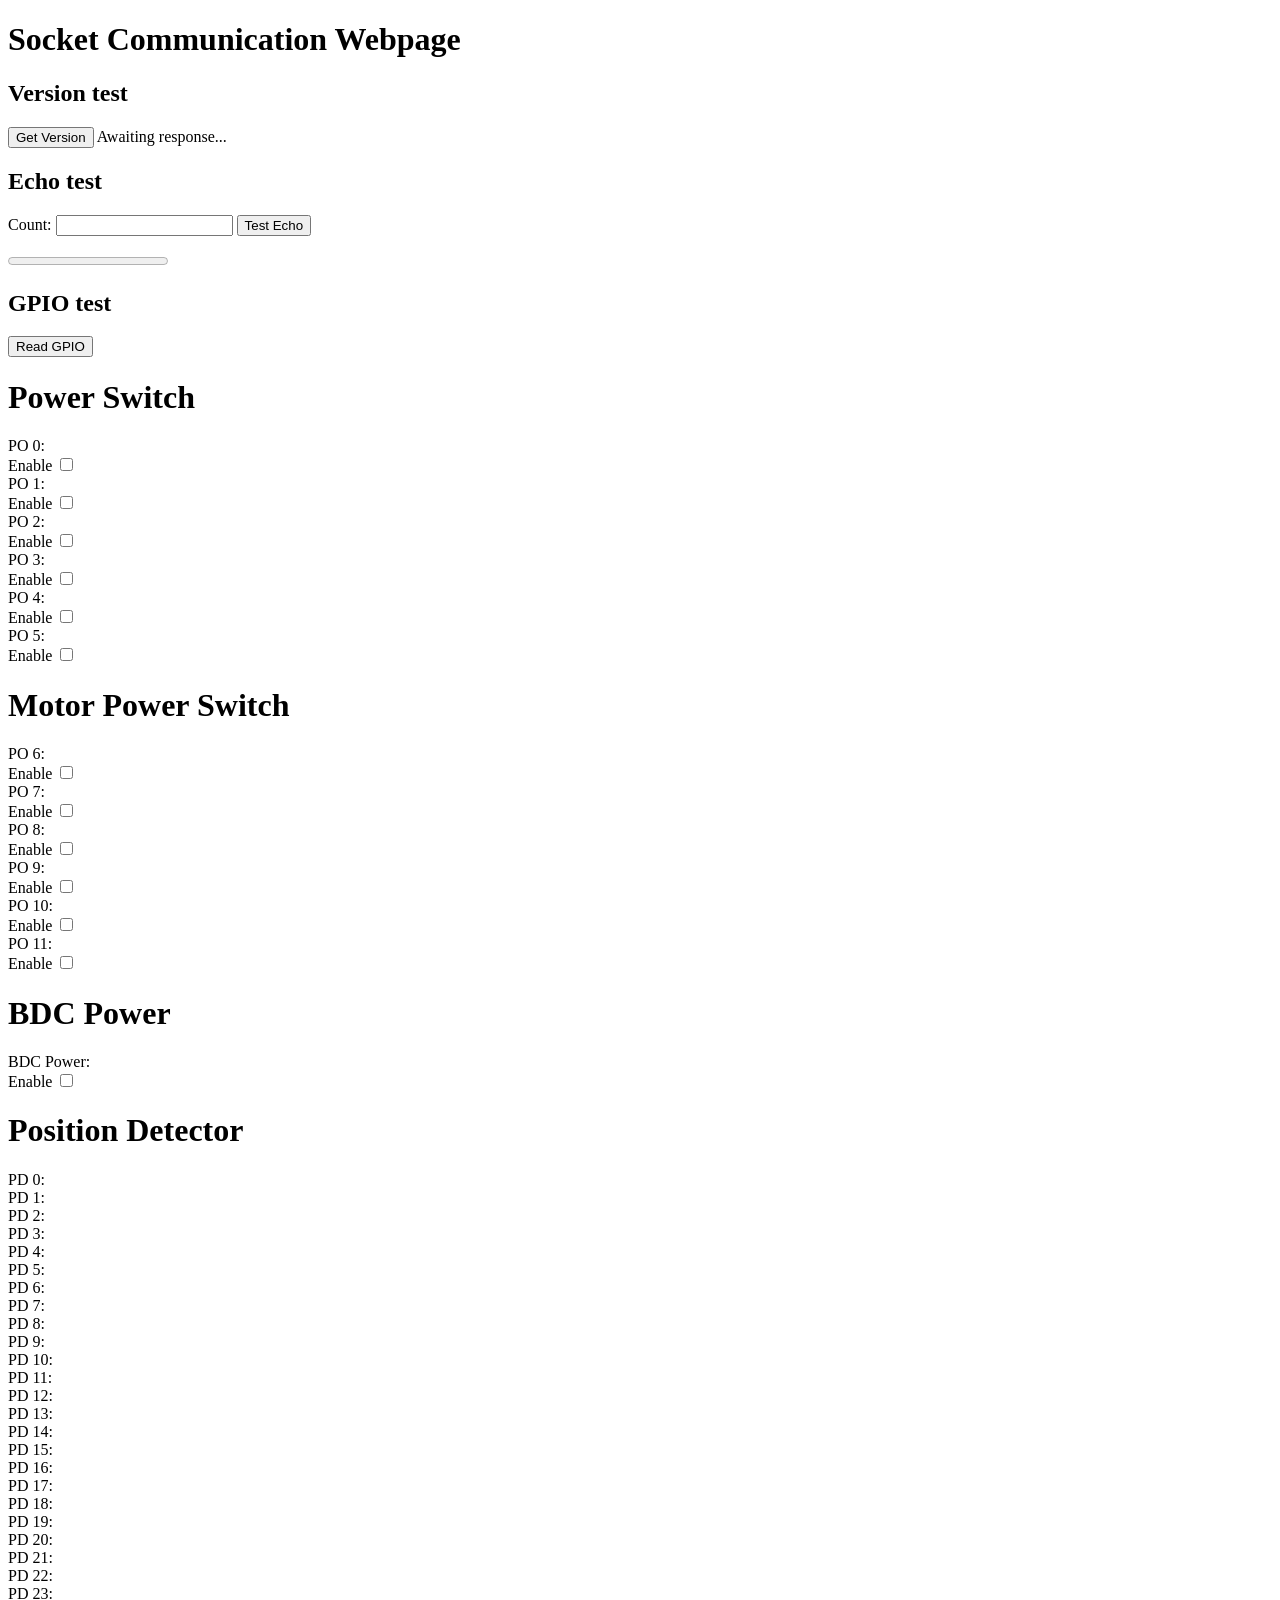
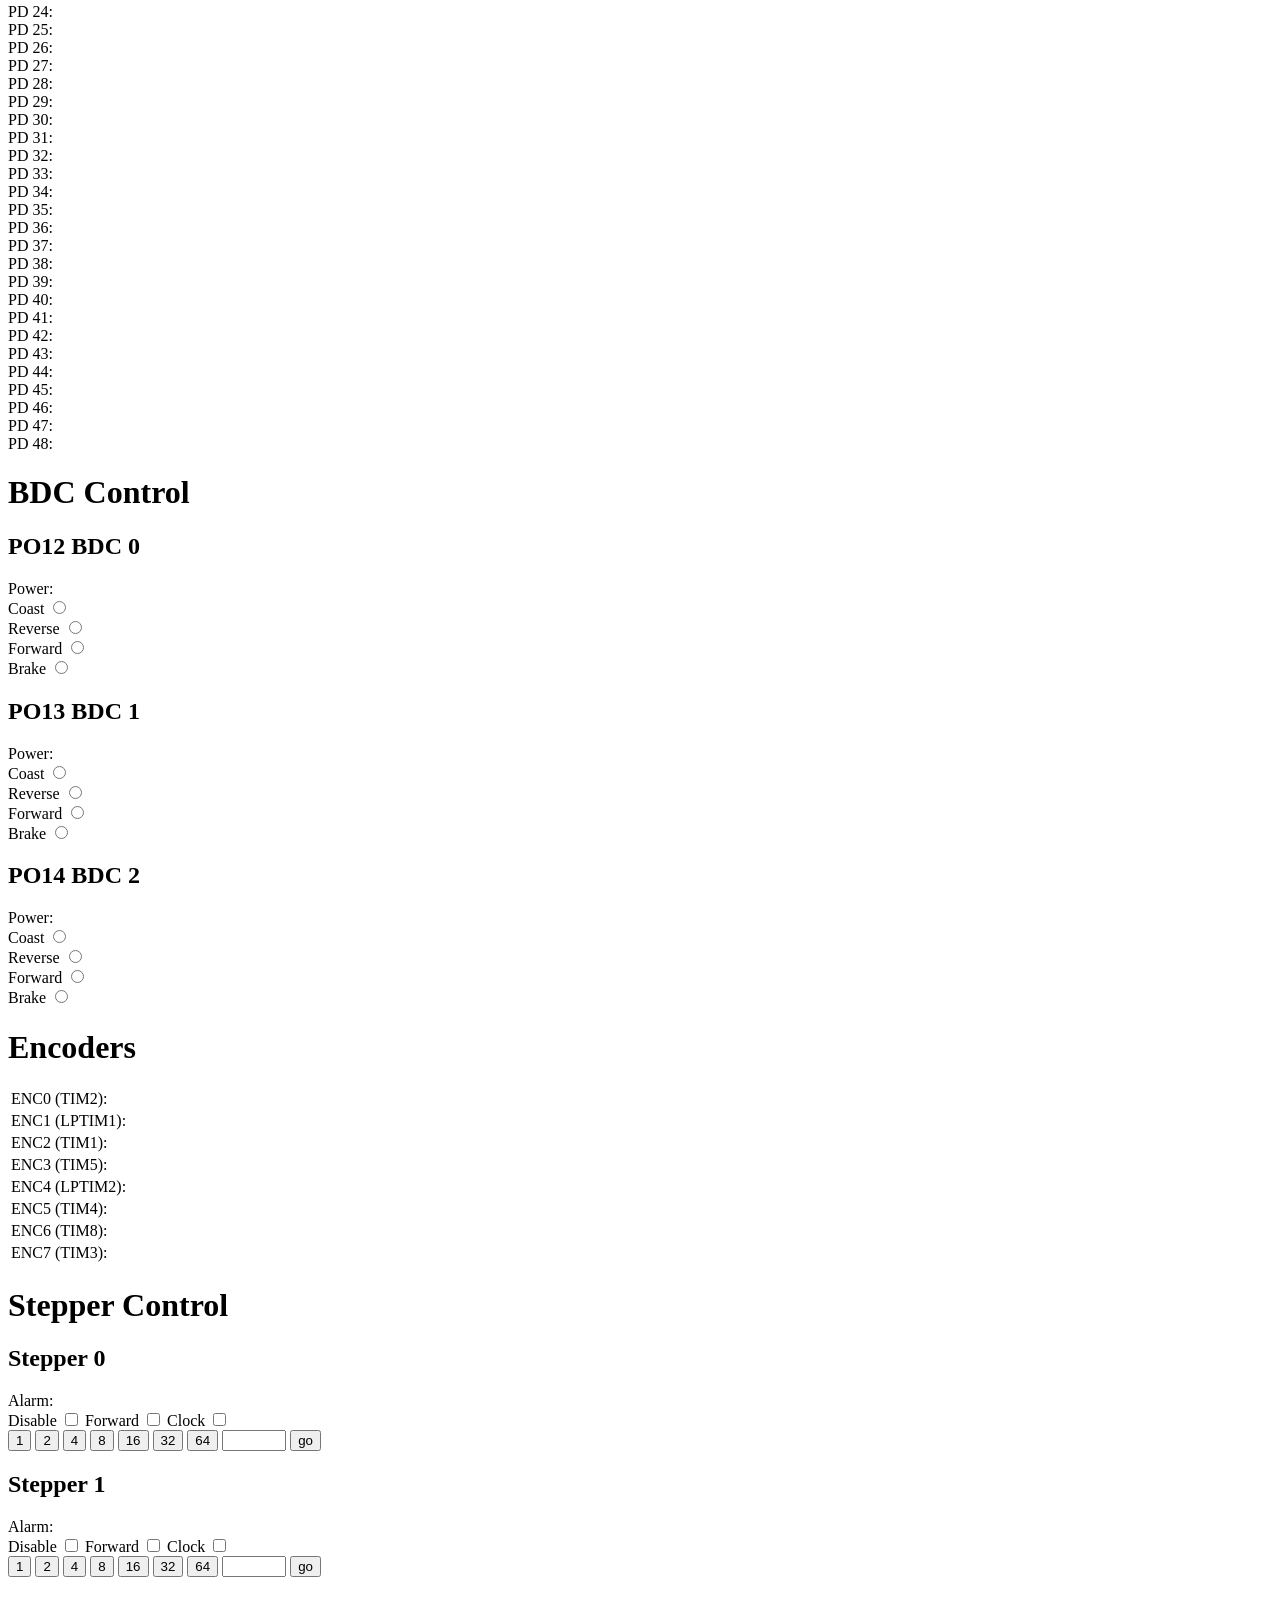
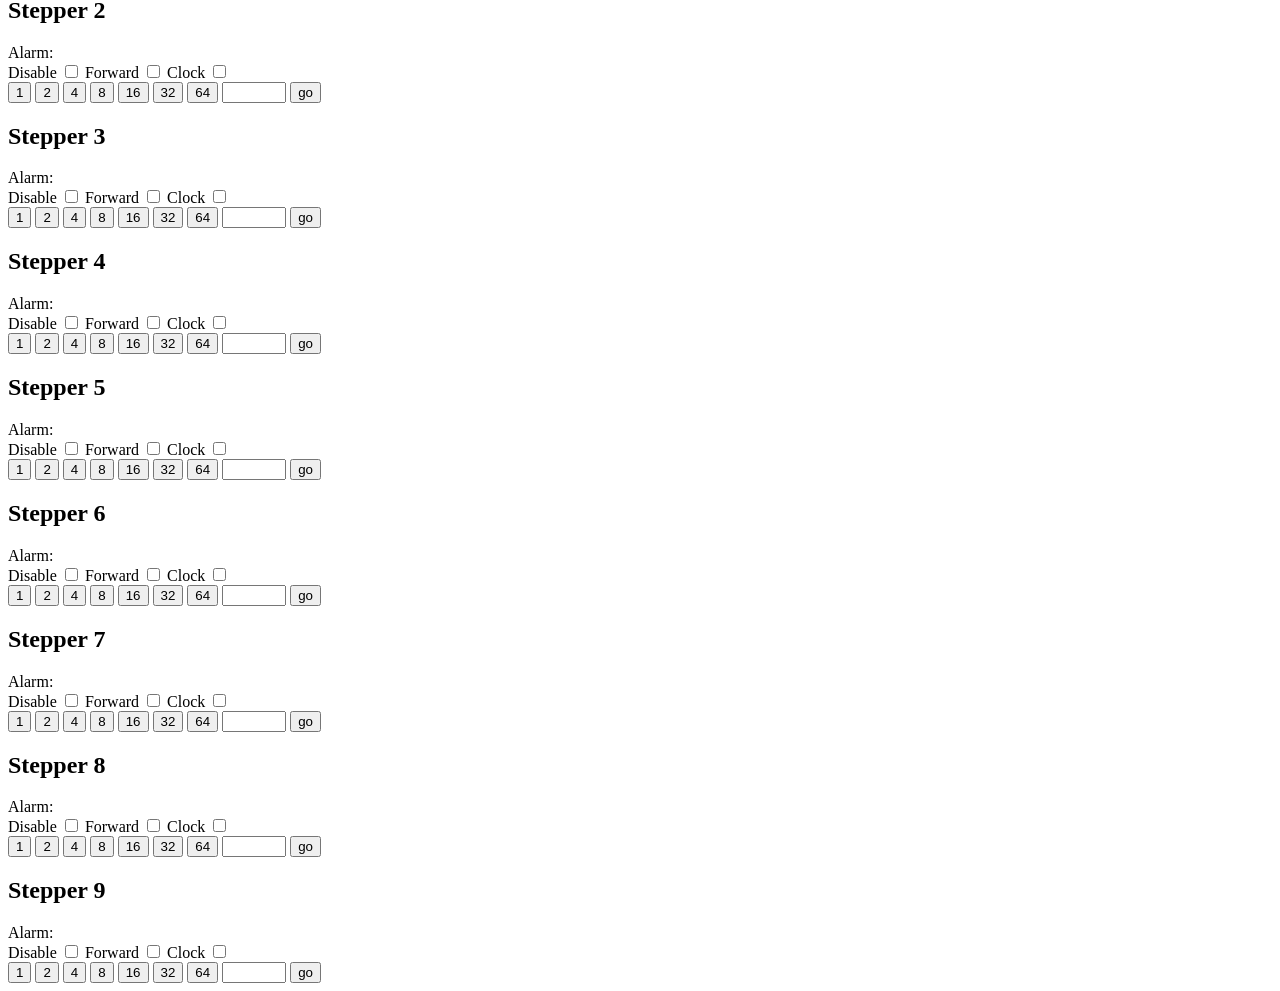
==== wwwroot/index.html @ 54d190e4 "webpage starts to work again" ====
<!DOCTYPE html>
<html lang="en">
<head>
    <meta charset="UTF-8">
    <meta name="viewport" content="width=device-width, initial-scale=1.0">
    <title>Socket Communication</title>
    <script src="/js/script.js" defer></script>
    <link rel="stylesheet" href="/css/vp.css">
</head>
<body>
    <h1>Socket Communication Webpage</h1>
    <div>
        <h2>Version test</h2>
        <button id = "id_getVersion">Get Version</button>
        <label id="id_versionResult">Awaiting response...</label>
    </div>
    <div>
        <h2>Echo test</h2>
        <p>
            Count: <input type="number" id="id_echoCount" min="1"> <button id="id_testEcho">Test Echo</button> 
        </p>
        <progress id="id_echoProgress" width="300px" height="25px" value="0" max="100"></progress>
    </div>
    <div>
        <h2>GPIO test</h2>
        <div>
            <button id="id_readGpio">Read GPIO</button>
            <div id="id_readGpioResult"></div>
        </div>
    </div>

    <div class="container">
        <div class="item">
            <h1>Power Switch</h1>
            <div>
                <label>PO 0: </label>
                <div class="unknown-dot" id="id_powerOutput_state_0"></div>
                <label for="id_powerOutput_set_0"> Enable </label>
                <input type="checkbox" id="id_powerOutput_set_0">
            </div>        
            <div>
                <label>PO 1: </label>
                <div class="unknown-dot" id="id_powerOutput_state_1"></div>
                <label for="id_powerOutput_set_1"> Enable </label>
                <input type="checkbox" id="id_powerOutput_set_1">
            </div>        
            <div>
                <label>PO 2: </label>
                <div class="unknown-dot" id="id_powerOutput_state_2"></div>
                <label for="id_powerOutput_set_2"> Enable </label>
                <input type="checkbox" id="id_powerOutput_set_2">
            </div>        
            <div>
                <label>PO 3: </label>
                <div class="unknown-dot" id="id_powerOutput_state_3"></div>
                <label for="id_powerOutput_set_3"> Enable </label>
                <input type="checkbox" id="id_powerOutput_set_3">
            </div>        
            <div>
                <label>PO 4: </label>
                <div class="unknown-dot" id="id_powerOutput_state_4"></div>
                <label for="id_powerOutput_set_4"> Enable </label>
                <input type="checkbox" id="id_powerOutput_set_4">
            </div>        
            <div>
                <label>PO 5: </label>
                <div class="unknown-dot" id="id_powerOutput_state_5"></div>
                <label for="id_powerOutput_set_5"> Enable </label>
                <input type="checkbox" id="id_powerOutput_set_5">
            </div>
        </div>
        <div class="item">
            <h1>Motor Power Switch</h1>
            <div>
                <label>PO 6: </label>
                <div class="unknown-dot" id="id_powerOutput_state_6"></div>
                <label for="id_powerOutput_set_6"> Enable </label>
                <input type="checkbox" id="id_powerOutput_set_6">
            </div>
            <div>
                <label>PO 7: </label>
                <div class="unknown-dot" id="id_powerOutput_state_7"></div>
                <label for="id_powerOutput_set_7"> Enable </label>
                <input type="checkbox" id="id_powerOutput_set_7">
            </div>
            <div>
                <label>PO 8: </label>
                <div class="unknown-dot" id="id_powerOutput_state_8"></div>
                <label for="id_powerOutput_set_8"> Enable </label>
                <input type="checkbox" id="id_powerOutput_set_8">
            </div>
            <div>
                <label>PO 9: </label>
                <div class="unknown-dot" id="id_powerOutput_state_9"></div>
                <label for="id_powerOutput_set_9"> Enable </label>
                <input type="checkbox" id="id_powerOutput_set_9">
            </div>
            <div>
                <label>PO 10: </label>
                <div class="unknown-dot" id="id_powerOutput_state_10"></div>
                <label for="id_powerOutput_set_10"> Enable </label>
                <input type="checkbox" id="id_powerOutput_set_10">
            </div>
            <div>
                <label>PO 11: </label>
                <div class="unknown-dot" id="id_powerOutput_state_11"></div>
                <label for="id_powerOutput_set_11"> Enable </label>
                <input type="checkbox" id="id_powerOutput_set_11">
            </div>
        </div>
        <div class="item">
            <h1>BDC Power</h1>
            <div>
                <label>BDC Power: </label>
                <div class="unknown-dot" id="id_bdcPowerMain_state"></div>
                <label for="id_bdcPowerMain_set"> Enable </label>
                <input type="checkbox" id="id_bdcPowerMain_set">
            </div>
        </div>
    </div>

    <div>
        <h1>Position Detector</h1>
        <div class="container">
            <div class="item">
                <div>
                    <label>PD 0: </label>
                    <div class="unknown-dot" id="id_positionDetector_0"></div>
                </div>
                <div>
                    <label>PD 1: </label>
                    <div class="unknown-dot" id="id_positionDetector_1"></div>
                </div>
                <div>
                    <label>PD 2: </label>
                    <div class="unknown-dot" id="id_positionDetector_2"></div>
                </div>
                <div>
                    <label>PD 3: </label>
                    <div class="unknown-dot" id="id_positionDetector_3"></div>
                </div>
                <div>
                    <label>PD 4: </label>
                    <div class="unknown-dot" id="id_positionDetector_4"></div>
                </div>
                <div>
                    <label>PD 5: </label>
                    <div class="unknown-dot" id="id_positionDetector_5"></div>
                </div>
                <div>
                    <label>PD 6: </label>
                    <div class="unknown-dot" id="id_positionDetector_6"></div>
                </div>
                <div>
                    <label>PD 7: </label>
                    <div class="unknown-dot" id="id_positionDetector_7"></div>
                </div>
                <div>
                    <label>PD 8: </label>
                    <div class="unknown-dot" id="id_positionDetector_8"></div>
                </div>
                <div>
                    <label>PD 9: </label>
                    <div class="unknown-dot" id="id_positionDetector_9"></div>
                </div>
            </div>
            <div class="item">
                <div>
                    <label>PD 10: </label>
                    <div class="unknown-dot" id="id_positionDetector_10"></div>
                </div>
                <div>
                    <label>PD 11: </label>
                    <div class="unknown-dot" id="id_positionDetector_11"></div>
                </div>
                <div>
                    <label>PD 12: </label>
                    <div class="unknown-dot" id="id_positionDetector_12"></div>
                </div>
                <div>
                    <label>PD 13: </label>
                    <div class="unknown-dot" id="id_positionDetector_13"></div>
                </div>
                <div>
                    <label>PD 14: </label>
                    <div class="unknown-dot" id="id_positionDetector_14"></div>
                </div>
                <div>
                    <label>PD 15: </label>
                    <div class="unknown-dot" id="id_positionDetector_15"></div>
                </div>
                <div>
                    <label>PD 16: </label>
                    <div class="unknown-dot" id="id_positionDetector_16"></div>
                </div>
                <div>
                    <label>PD 17: </label>
                    <div class="unknown-dot" id="id_positionDetector_17"></div>
                </div>
                <div>
                    <label>PD 18: </label>
                    <div class="unknown-dot" id="id_positionDetector_18"></div>
                </div>
                <div>
                    <label>PD 19: </label>
                    <div class="unknown-dot" id="id_positionDetector_19"></div>
                </div>
                
            </div>
            <div class="item">
                <div>
                    <label>PD 20: </label>
                    <div class="unknown-dot" id="id_positionDetector_20"></div>
                </div>
                <div>
                    <label>PD 21: </label>
                    <div class="unknown-dot" id="id_positionDetector_21"></div>
                </div>
                <div>
                    <label>PD 22: </label>
                    <div class="unknown-dot" id="id_positionDetector_22"></div>
                </div>
                <div>
                    <label>PD 23: </label>
                    <div class="unknown-dot" id="id_positionDetector_23"></div>
                </div>
                <div>
                    <label>PD 24: </label>
                    <div class="unknown-dot" id="id_positionDetector_24"></div>
                </div>
                <div>
                    <label>PD 25: </label>
                    <div class="unknown-dot" id="id_positionDetector_25"></div>
                </div>
                <div>
                    <label>PD 26: </label>
                    <div class="unknown-dot" id="id_positionDetector_26"></div>
                </div>
                <div>
                    <label>PD 27: </label>
                    <div class="unknown-dot" id="id_positionDetector_27"></div>
                </div>
                <div>
                    <label>PD 28: </label>
                    <div class="unknown-dot" id="id_positionDetector_28"></div>
                </div>
                <div>
                    <label>PD 29: </label>
                    <div class="unknown-dot" id="id_positionDetector_29"></div>
                </div>
                
            </div>
            <div class="item">
                <div>
                    <label>PD 30: </label>
                    <div class="unknown-dot" id="id_positionDetector_30"></div>
                </div>
                <div>
                    <label>PD 31: </label>
                    <div class="unknown-dot" id="id_positionDetector_31"></div>
                </div>
                <div>
                    <label>PD 32: </label>
                    <div class="unknown-dot" id="id_positionDetector_32"></div>
                </div>
                <div>
                    <label>PD 33: </label>
                    <div class="unknown-dot" id="id_positionDetector_33"></div>
                </div>
                <div>
                    <label>PD 34: </label>
                    <div class="unknown-dot" id="id_positionDetector_34"></div>
                </div>
                <div>
                    <label>PD 35: </label>
                    <div class="unknown-dot" id="id_positionDetector_35"></div>
                </div>
                <div>
                    <label>PD 36: </label>
                    <div class="unknown-dot" id="id_positionDetector_36"></div>
                </div>
                <div>
                    <label>PD 37: </label>
                    <div class="unknown-dot" id="id_positionDetector_37"></div>
                </div>
                <div>
                    <label>PD 38: </label>
                    <div class="unknown-dot" id="id_positionDetector_38"></div>
                </div>
                <div>
                    <label>PD 39: </label>
                    <div class="unknown-dot" id="id_positionDetector_39"></div>
                </div>
                
            </div>
            <div class="item">
                <div>
                    <label>PD 40: </label>
                    <div class="unknown-dot" id="id_positionDetector_40"></div>
                </div>
                <div>
                    <label>PD 41: </label>
                    <div class="unknown-dot" id="id_positionDetector_41"></div>
                </div>
                <div>
                    <label>PD 42: </label>
                    <div class="unknown-dot" id="id_positionDetector_42"></div>
                </div>
                <div>
                    <label>PD 43: </label>
                    <div class="unknown-dot" id="id_positionDetector_43"></div>
                </div>
                <div>
                    <label>PD 44: </label>
                    <div class="unknown-dot" id="id_positionDetector_44"></div>
                </div>
                <div>
                    <label>PD 45: </label>
                    <div class="unknown-dot" id="id_positionDetector_45"></div>
                </div>
                <div>
                    <label>PD 46: </label>
                    <div class="unknown-dot" id="id_positionDetector_46"></div>
                </div>
                <div>
                    <label>PD 47: </label>
                    <div class="unknown-dot" id="id_positionDetector_47"></div>
                </div>
                <div>
                    <label>PD 48: </label>
                    <div class="unknown-dot" id="id_positionDetector_48"></div>
                </div>
            </div>
        </div>
    </div>
    <div>
        <h1>BDC Control</h1>
        <div class="container">
            <div class="item">
                <h2>PO12 BDC 0 </h2>
                <div>
                    <label>Power:</label>
                    <div class="unknown-dot" id="id_bdcPowerOutput_state_0"></div>
                </div>
                <div>
                    <label for="id_bdcControl_coast_0">Coast</label>
                    <input type="radio" id="id_bdcControl_coast_0" name="bdc_0">
                </div>
                <div>
                    <label for="id_bdcControl_reverse_0">Reverse</label>
                    <input type="radio" id="id_bdcControl_reverse_0" name="bdc_0">
                </div>
                <div>
                    <label for="id_bdcControl_forward_0">Forward</label>
                    <input type="radio" id="id_bdcControl_forward_0" name="bdc_0">
                </div>
                <div>
                    <label for="id_bdcControl_brake_0">Brake</label>
                    <input type="radio" id="id_bdcControl_brake_0" name="bdc_0">
                </div>
            </div>
            <div class="item">
                <h2>PO13 BDC 1 </h2>
                <div>
                    <label>Power:</label>
                    <div class="unknown-dot" id="id_bdcPowerOutput_state_1"></div>
                </div>
                <div>
                    <label for="id_bdcControl_coast_1">Coast</label>
                    <input type="radio" id="id_bdcControl_coast_1" name="bdc_1">
                </div>
                <div>
                    <label for="id_bdcControl_reverse_1">Reverse</label>
                    <input type="radio" id="id_bdcControl_reverse_1" name="bdc_1">
                </div>
                <div>
                    <label for="id_bdcControl_forward_1">Forward</label>
                    <input type="radio" id="id_bdcControl_forward_1" name="bdc_1">
                </div>
                <div>
                    <label for="id_bdcControl_brake_1">Brake</label>
                    <input type="radio" id="id_bdcControl_brake_1" name="bdc_1">
                </div>
            </div>
            <div class="item">
                <h2>PO14 BDC 2 </h2>
                <div>
                    <label>Power:</label>
                    <div class="unknown-dot" id="id_bdcPowerOutput_state_2"></div>
                </div>
                <div>
                    <label for="id_bdcControl_coast_2">Coast</label>
                    <input type="radio" id="id_bdcControl_coast_2" name="bdc_2">
                </div>
                <div>
                    <label for="id_bdcControl_reverse_2">Reverse</label>
                    <input type="radio" id="id_bdcControl_reverse_2" name="bdc_2">
                </div>
                <div>
                    <label for="id_bdcControl_forward_2">Forward</label>
                    <input type="radio" id="id_bdcControl_forward_2" name="bdc_2">
                </div>
                <div>
                    <label for="id_bdcControl_brake_2">Brake</label>
                    <input type="radio" id="id_bdcControl_brake_2" name="bdc_2">
                </div>
            </div>
        </div>
    </div>

    <div>
        <h1>Encoders</h1>
        <div>
            <table>
                <tr>
                    <td>ENC0</td>
                    <td>(TIM2):</td>
                    <td><label id="id_encoder_0"></label></td>
                </tr>
                <tr>
                    <td>ENC1</td>
                    <td>(LPTIM1):</td>
                    <td><label id="id_encoder_1"></label></td>
                </tr>
                <tr>
                    <td>ENC2</td>
                    <td>(TIM1):</td>
                    <td><label id="id_encoder_2"></label></td>
                </tr>
                <tr>
                    <td>ENC3</td>
                    <td>(TIM5):</td>
                    <td><label id="id_encoder_3"></label></td>
                </tr>
                <tr>
                    <td>ENC4</td>
                    <td>(LPTIM2):</td>
                    <td><label id="id_encoder_4"></label></td>
                </tr>
                <tr>
                    <td>ENC5</td>
                    <td>(TIM4):</td>
                    <td><label id="id_encoder_5"></label></td>
                </tr>
                <tr>
                    <td>ENC6</td>
                    <td>(TIM8):</td>
                    <td><label id="id_encoder_6"></label></td>
                </tr>
                <tr>
                    <td>ENC7</td>
                    <td>(TIM3):</td>
                    <td><label id="id_encoder_7"></label></td>
                </tr>
            </table>
        </div>
    </div>
    
    <div>
        <h1>Stepper Control</h1>
        <div>
            <h2>Stepper 0</h2>
            <div>
                <div>
                    <div>
                        <label>Alarm:</label>
                        <div class="unknown-dot" id="id_stepperAlarm_state_0"></div>
                    </div>
                    <label>
                        Disable
                        <input type="checkbox" id="id_stepper_disable_0">
                    </label>
                    <label>
                        Forward
                        <input type="checkbox" id="id_stepper_forward_0">
                    </label>
                    <label>
                        Clock
                        <input type="checkbox" id="id_stepper_clock_0">
                    </label>
                </div>
                <div>
                    <button id="id_stepper_go_1_0">1</button>
                    <button id="id_stepper_go_2_0">2</button>
                    <button id="id_stepper_go_4_0">4</button>
                    <button id="id_stepper_go_8_0">8</button>
                    <button id="id_stepper_go_16_0">16</button>
                    <button id="id_stepper_go_32_0">32</button>
                    <button id="id_stepper_go_64_0">64</button>
                    <input type="number" id="id_stepper_steps_0" min="1" step="1" max="1024">
                    <button id="id_stepper_go_steps_0">go</button>
                </div>
            </div>
        </div>
        <div>
            <h2>Stepper 1</h2>
            <div>
                <div>
                    <div>
                        <label>Alarm:</label>
                        <div class="unknown-dot" id="id_stepperAlarm_state_1"></div>
                    </div>
                    <label>
                        Disable
                        <input type="checkbox" id="id_stepper_disable_1">
                    </label>
                    <label>
                        Forward
                        <input type="checkbox" id="id_stepper_forward_1">
                    </label>
                    <label>
                        Clock
                        <input type="checkbox" id="id_stepper_clock_1">
                    </label>
                </div>
                <div>
                    <button id="id_stepper_go_1_1">1</button>
                    <button id="id_stepper_go_2_1">2</button>
                    <button id="id_stepper_go_4_1">4</button>
                    <button id="id_stepper_go_8_1">8</button>
                    <button id="id_stepper_go_16_1">16</button>
                    <button id="id_stepper_go_32_1">32</button>
                    <button id="id_stepper_go_64_1">64</button>
                    <input type="number" id="id_stepper_steps_1" min="1" step="1" max="1024">
                    <button id="id_stepper_go_steps_1">go</button>
                </div>
            </div>
        </div>
        <div>
            <h2>Stepper 2</h2>
            <div>
                <div>
                    <div>
                        <label>Alarm:</label>
                        <div class="unknown-dot" id="id_stepperAlarm_state_2"></div>
                    </div>
                    <label>
                        Disable
                        <input type="checkbox" id="id_stepper_disable_2">
                    </label>
                    <label>
                        Forward
                        <input type="checkbox" id="id_stepper_forward_2">
                    </label>
                    <label>
                        Clock
                        <input type="checkbox" id="id_stepper_clock_2">
                    </label>
                </div>
                <div>
                    <button id="id_stepper_go_1_2">1</button>
                    <button id="id_stepper_go_2_2">2</button>
                    <button id="id_stepper_go_4_2">4</button>
                    <button id="id_stepper_go_8_2">8</button>
                    <button id="id_stepper_go_16_2">16</button>
                    <button id="id_stepper_go_32_2">32</button>
                    <button id="id_stepper_go_64_2">64</button>
                    <input type="number" id="id_stepper_steps_2" min="1" step="1" max="1024">
                    <button id="id_stepper_go_steps_2">go</button>
                </div>
            </div>
        </div>
        <div>
            <h2>Stepper 3</h2>
            <div>
                <div>
                    <div>
                        <label>Alarm:</label>
                        <div class="unknown-dot" id="id_stepperAlarm_state_3"></div>
                    </div>
                    <label>
                        Disable
                        <input type="checkbox" id="id_stepper_disable_3">
                    </label>
                    <label>
                        Forward
                        <input type="checkbox" id="id_stepper_forward_3">
                    </label>
                    <label>
                        Clock
                        <input type="checkbox" id="id_stepper_clock_3">
                    </label>
                </div>
                <div>
                    <button id="id_stepper_go_1_3">1</button>
                    <button id="id_stepper_go_2_3">2</button>
                    <button id="id_stepper_go_4_3">4</button>
                    <button id="id_stepper_go_8_3">8</button>
                    <button id="id_stepper_go_16_3">16</button>
                    <button id="id_stepper_go_32_3">32</button>
                    <button id="id_stepper_go_64_3">64</button>
                    <input type="number" id="id_stepper_steps_3" min="1" step="1" max="1024">
                    <button id="id_stepper_go_steps_3">go</button>
                </div>
            </div>
        </div>
        <div>
            <h2>Stepper 4</h2>
            <div>
                <div>
                    <div>
                        <label>Alarm:</label>
                        <div class="unknown-dot" id="id_stepperAlarm_state_4"></div>
                    </div>
                    <label>
                        Disable
                        <input type="checkbox" id="id_stepper_disable_4">
                    </label>
                    <label>
                        Forward
                        <input type="checkbox" id="id_stepper_forward_4">
                    </label>
                    <label>
                        Clock
                        <input type="checkbox" id="id_stepper_clock_4">
                    </label>
                </div>
                <div>
                    <button id="id_stepper_go_1_4">1</button>
                    <button id="id_stepper_go_2_4">2</button>
                    <button id="id_stepper_go_4_4">4</button>
                    <button id="id_stepper_go_8_4">8</button>
                    <button id="id_stepper_go_16_4">16</button>
                    <button id="id_stepper_go_32_4">32</button>
                    <button id="id_stepper_go_64_4">64</button>
                    <input type="number" id="id_stepper_steps_4" min="1" step="1" max="1024">
                    <button id="id_stepper_go_steps_4">go</button>
                </div>
            </div>
        </div>
        <div>
            <h2>Stepper 5</h2>
            <div>
                <div>
                    <div>
                        <label>Alarm:</label>
                        <div class="unknown-dot" id="id_stepperAlarm_state_5"></div>
                    </div>
                    <label>
                        Disable
                        <input type="checkbox" id="id_stepper_disable_5">
                    </label>
                    <label>
                        Forward
                        <input type="checkbox" id="id_stepper_forward_5">
                    </label>
                    <label>
                        Clock
                        <input type="checkbox" id="id_stepper_clock_5">
                    </label>
                </div>
                <div>
                    <button id="id_stepper_go_1_5">1</button>
                    <button id="id_stepper_go_2_5">2</button>
                    <button id="id_stepper_go_4_5">4</button>
                    <button id="id_stepper_go_8_5">8</button>
                    <button id="id_stepper_go_16_5">16</button>
                    <button id="id_stepper_go_32_5">32</button>
                    <button id="id_stepper_go_64_5">64</button>
                    <input type="number" id="id_stepper_steps_5" min="1" step="1" max="1024">
                    <button id="id_stepper_go_steps_5">go</button>
                </div>
            </div>
        </div>
        <div>
            <h2>Stepper 6</h2>
            <div>
                <div>
                    <div>
                        <label>Alarm:</label>
                        <div class="unknown-dot" id="id_stepperAlarm_state_6"></div>
                    </div>
                    <label>
                        Disable
                        <input type="checkbox" id="id_stepper_disable_6">
                    </label>
                    <label>
                        Forward
                        <input type="checkbox" id="id_stepper_forward_6">
                    </label>
                    <label>
                        Clock
                        <input type="checkbox" id="id_stepper_clock_6">
                    </label>
                </div>
                <div>
                    <button id="id_stepper_go_1_6">1</button>
                    <button id="id_stepper_go_2_6">2</button>
                    <button id="id_stepper_go_4_6">4</button>
                    <button id="id_stepper_go_8_6">8</button>
                    <button id="id_stepper_go_16_6">16</button>
                    <button id="id_stepper_go_32_6">32</button>
                    <button id="id_stepper_go_64_6">64</button>
                    <input type="number" id="id_stepper_steps_6" min="1" step="1" max="1024">
                    <button id="id_stepper_go_steps_6">go</button>
                </div>
            </div>
        </div>
        <div>
            <h2>Stepper 7</h2>
            <div>
                <div>
                    <div>
                        <label>Alarm:</label>
                        <div class="unknown-dot" id="id_stepperAlarm_state_7"></div>
                    </div>
                    <label>
                        Disable
                        <input type="checkbox" id="id_stepper_disable_7">
                    </label>
                    <label>
                        Forward
                        <input type="checkbox" id="id_stepper_forward_7">
                    </label>
                    <label>
                        Clock
                        <input type="checkbox" id="id_stepper_clock_7">
                    </label>
                </div>
                <div>
                    <button id="id_stepper_go_1_7">1</button>
                    <button id="id_stepper_go_2_7">2</button>
                    <button id="id_stepper_go_4_7">4</button>
                    <button id="id_stepper_go_8_7">8</button>
                    <button id="id_stepper_go_16_7">16</button>
                    <button id="id_stepper_go_32_7">32</button>
                    <button id="id_stepper_go_64_7">64</button>
                    <input type="number" id="id_stepper_steps_7" min="1" step="1" max="1024">
                    <button id="id_stepper_go_steps_7">go</button>
                </div>
            </div>
        </div>
        <div>
            <h2>Stepper 8</h2>
            <div>
                <div>
                    <div>
                        <label>Alarm:</label>
                        <div class="unknown-dot" id="id_stepperAlarm_state_8"></div>
                    </div>
                    <label>
                        Disable
                        <input type="checkbox" id="id_stepper_disable_8">
                    </label>
                    <label>
                        Forward
                        <input type="checkbox" id="id_stepper_forward_8">
                    </label>
                    <label>
                        Clock
                        <input type="checkbox" id="id_stepper_clock_8">
                    </label>
                </div>
                <div>
                    <button id="id_stepper_go_1_8">1</button>
                    <button id="id_stepper_go_2_8">2</button>
                    <button id="id_stepper_go_4_8">4</button>
                    <button id="id_stepper_go_8_8">8</button>
                    <button id="id_stepper_go_16_8">16</button>
                    <button id="id_stepper_go_32_8">32</button>
                    <button id="id_stepper_go_64_8">64</button>
                    <input type="number" id="id_stepper_steps_8" min="1" step="1" max="1024">
                    <button id="id_stepper_go_steps_8">go</button>
                </div>
            </div>
        </div>
        <div>
            <h2>Stepper 9</h2>
            <div>
                <div>
                    <div>
                        <label>Alarm:</label>
                        <div class="unknown-dot" id="id_stepperAlarm_state_9"></div>
                    </div>
                    <label>
                        Disable
                        <input type="checkbox" id="id_stepper_disable_9">
                    </label>
                    <label>
                        Forward
                        <input type="checkbox" id="id_stepper_forward_9">
                    </label>
                    <label>
                        Clock
                        <input type="checkbox" id="id_stepper_clock_9">
                    </label>
                </div>
                <div>
                    <button id="id_stepper_go_1_9">1</button>
                    <button id="id_stepper_go_2_9">2</button>
                    <button id="id_stepper_go_4_9">4</button>
                    <button id="id_stepper_go_8_9">8</button>
                    <button id="id_stepper_go_16_9">16</button>
                    <button id="id_stepper_go_32_9">32</button>
                    <button id="id_stepper_go_64_9">64</button>
                    <input type="number" id="id_stepper_steps_9" min="1" step="1" max="1024">
                    <button id="id_stepper_go_steps_9">go</button>
                </div>
            </div>
        </div>
    </div>
</body>
</html>
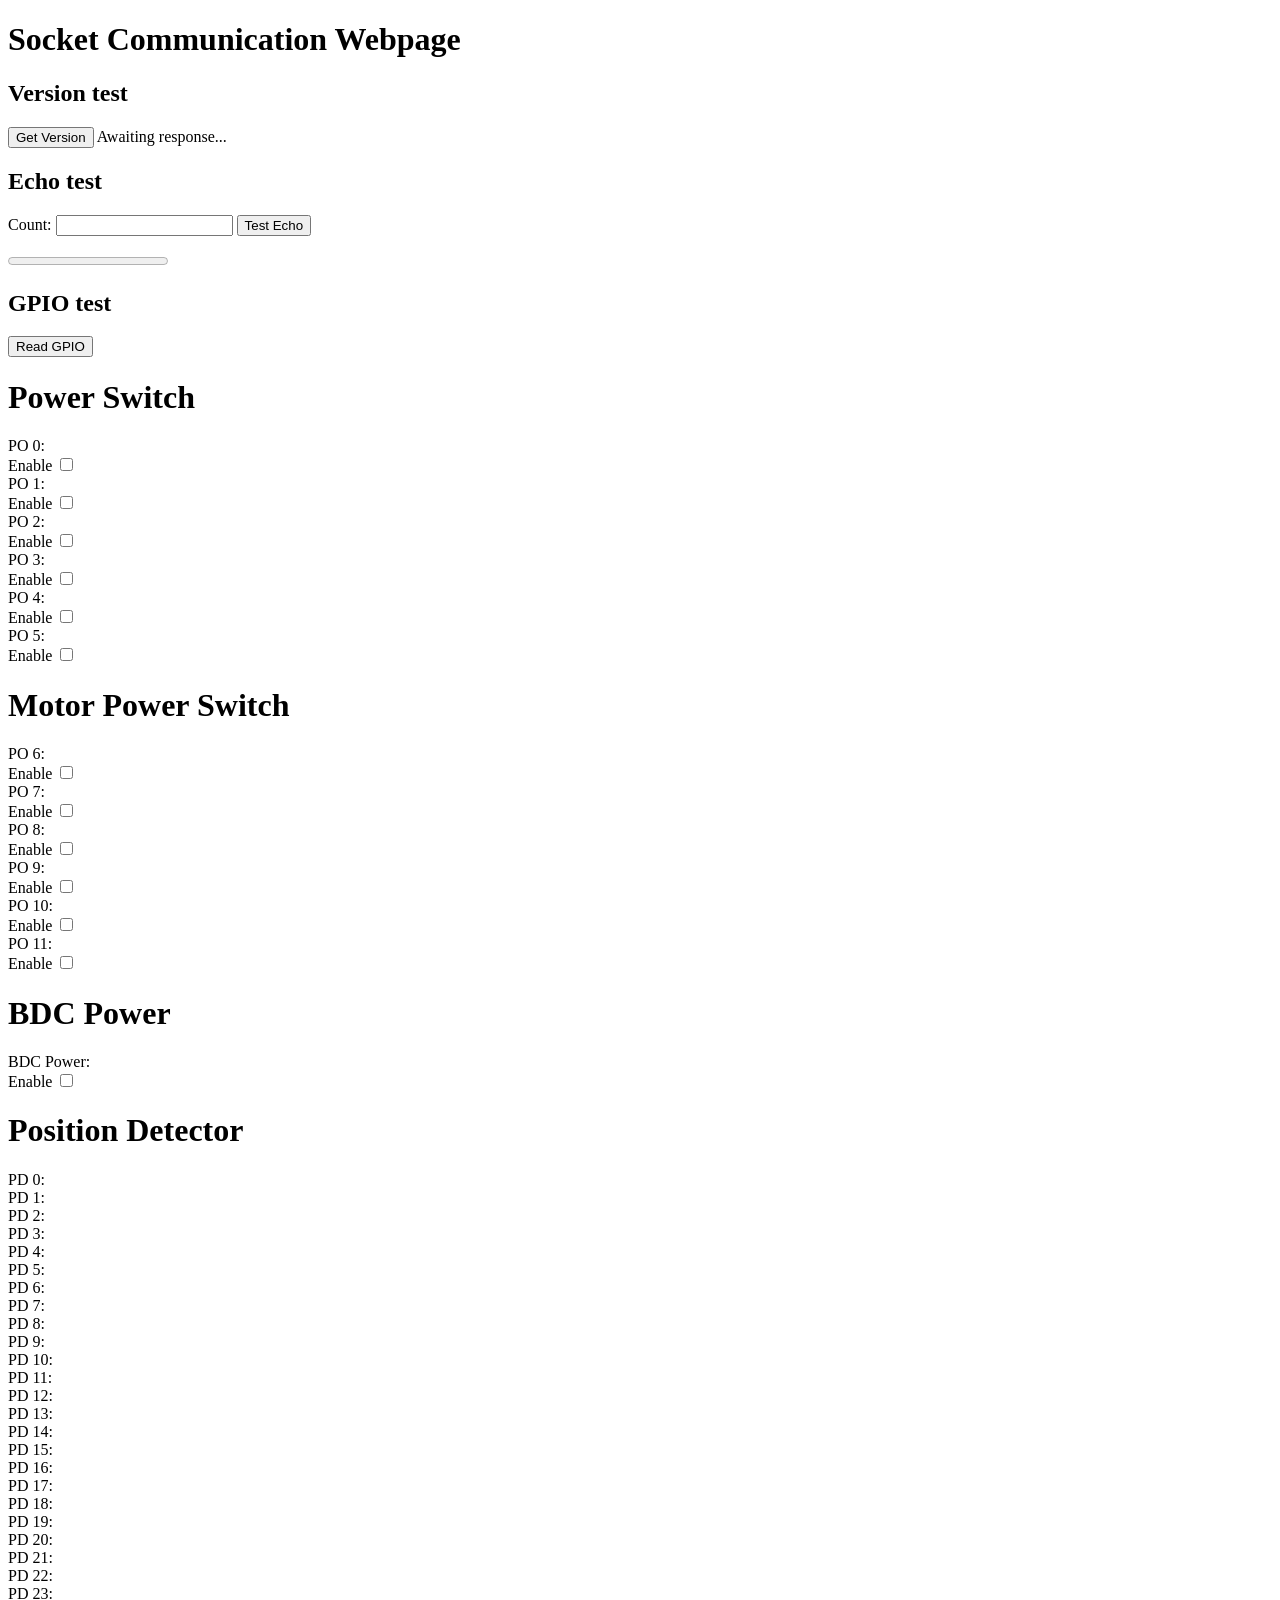
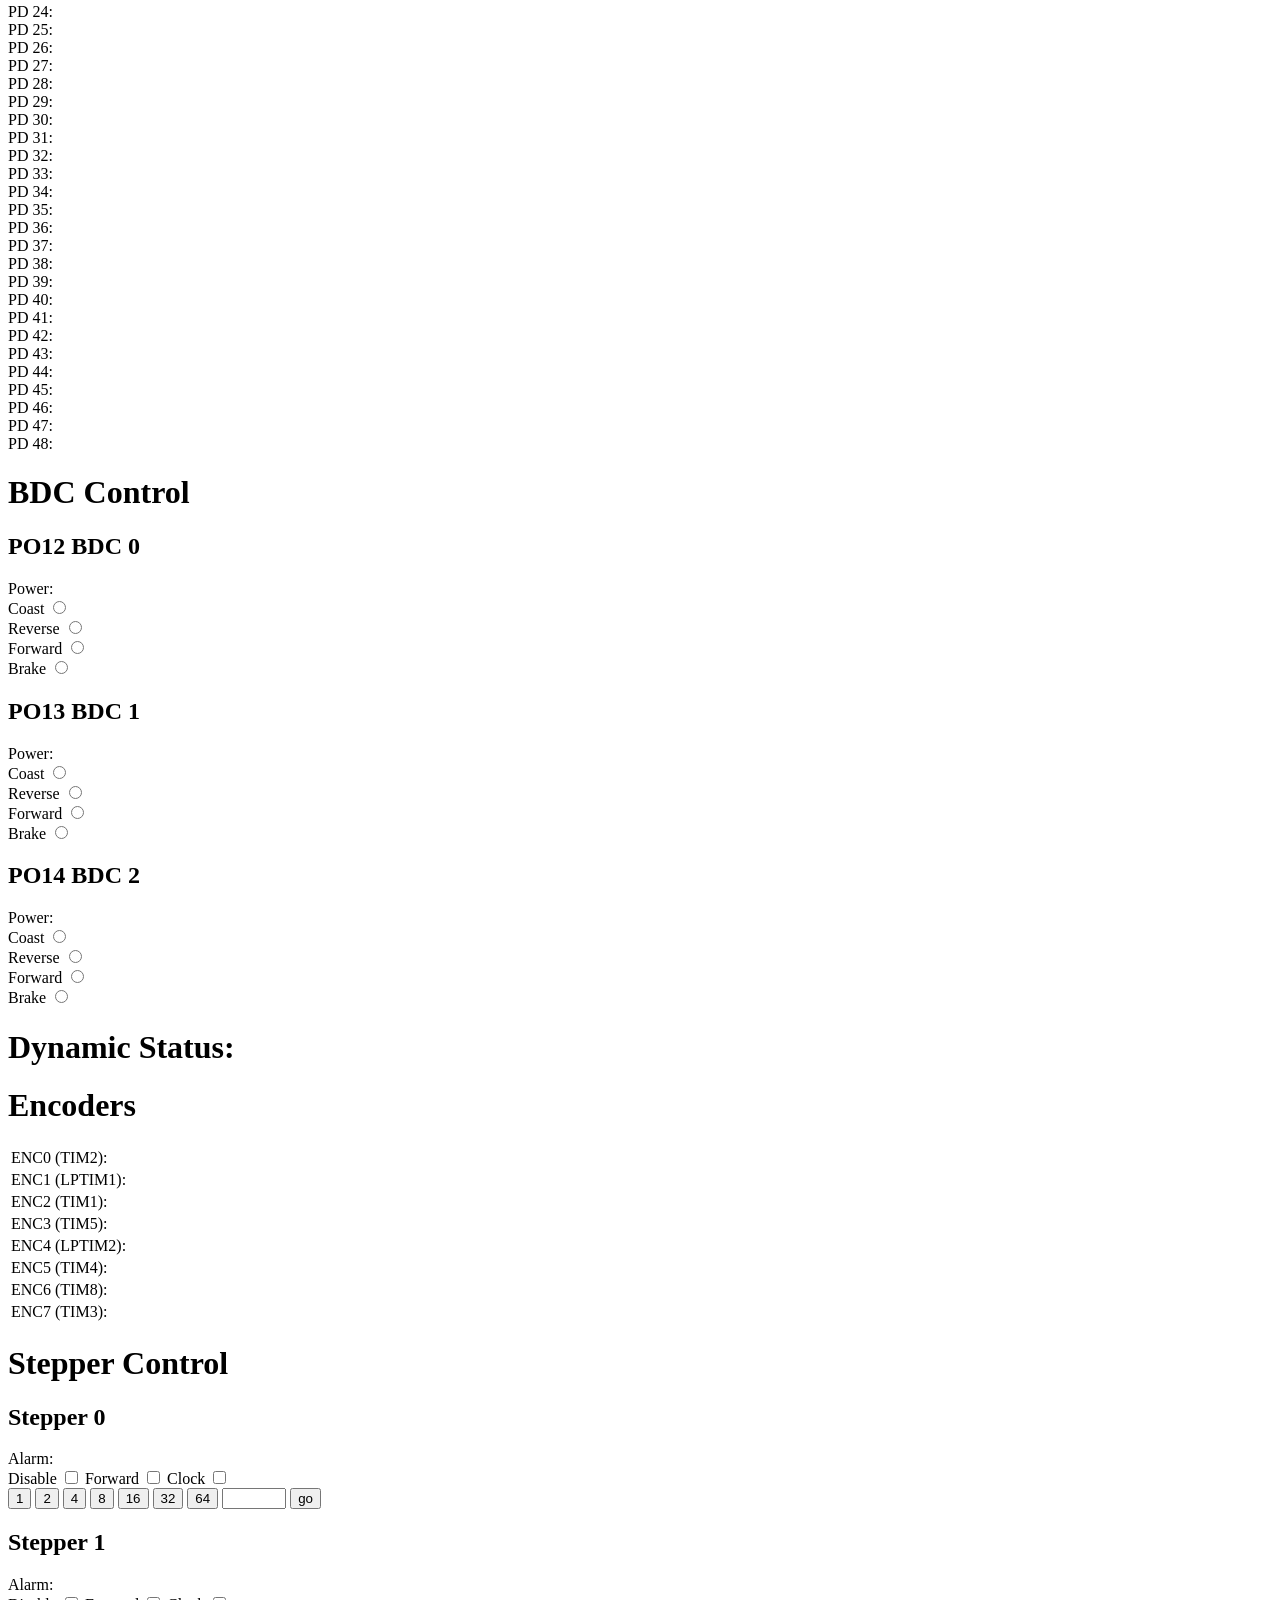
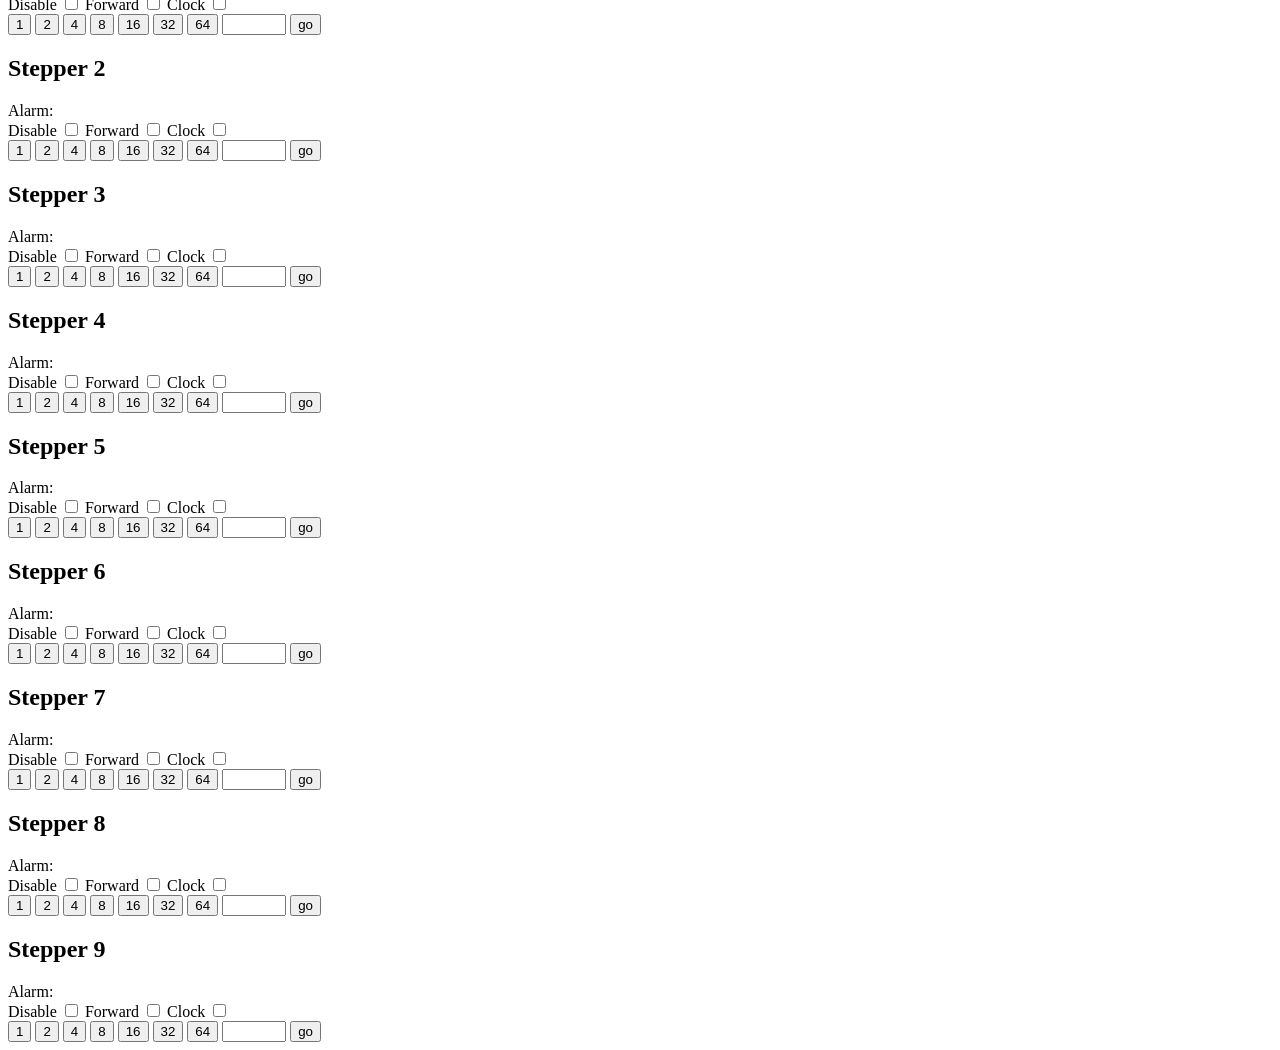
==== commit 238dca40: "Add Dynamic Status" ====
--- a/wwwroot/index.html
+++ b/wwwroot/index.html
@@ -406,6 +406,11 @@
                 </div>
             </div>
         </div>
+    </div>
+    
+    <div>
+        <h1>Dynamic Status:</h1>
+        <div id="id_dynamic_status"></div>
     </div>
 
     <div>
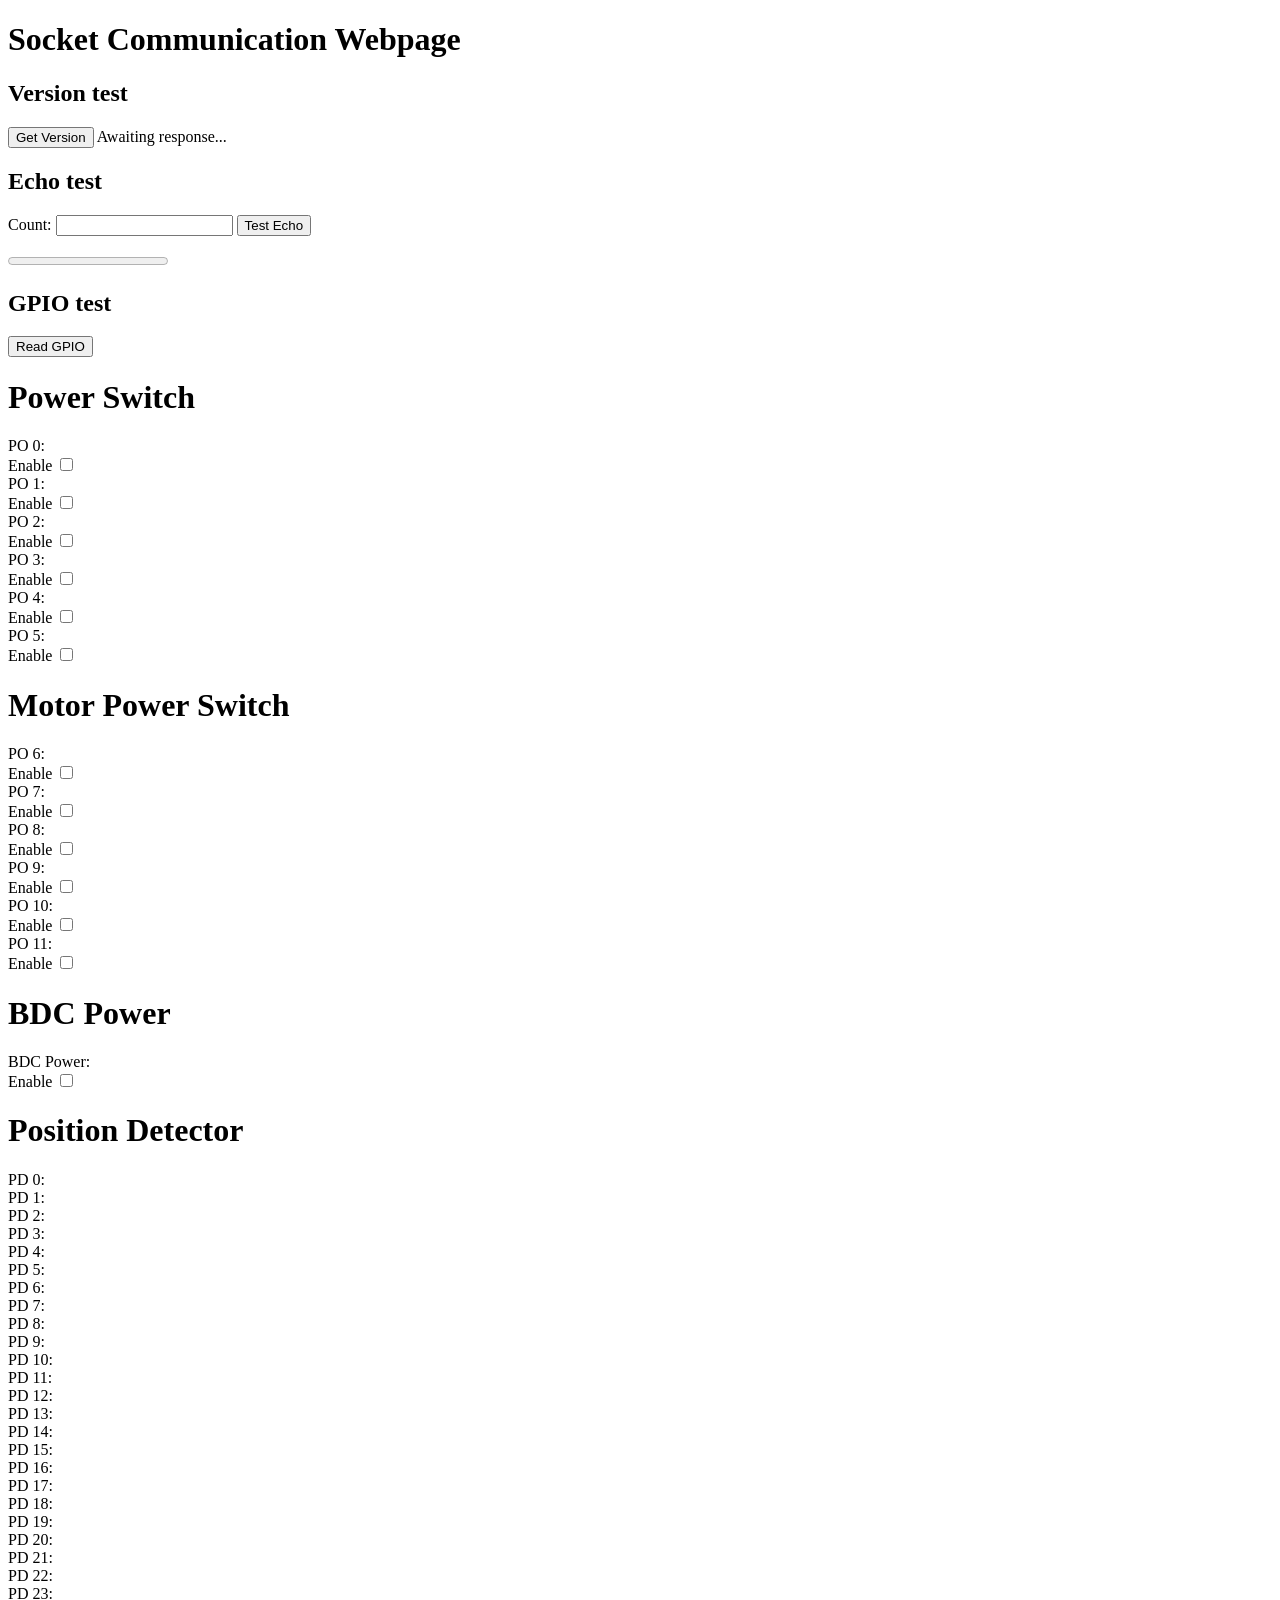
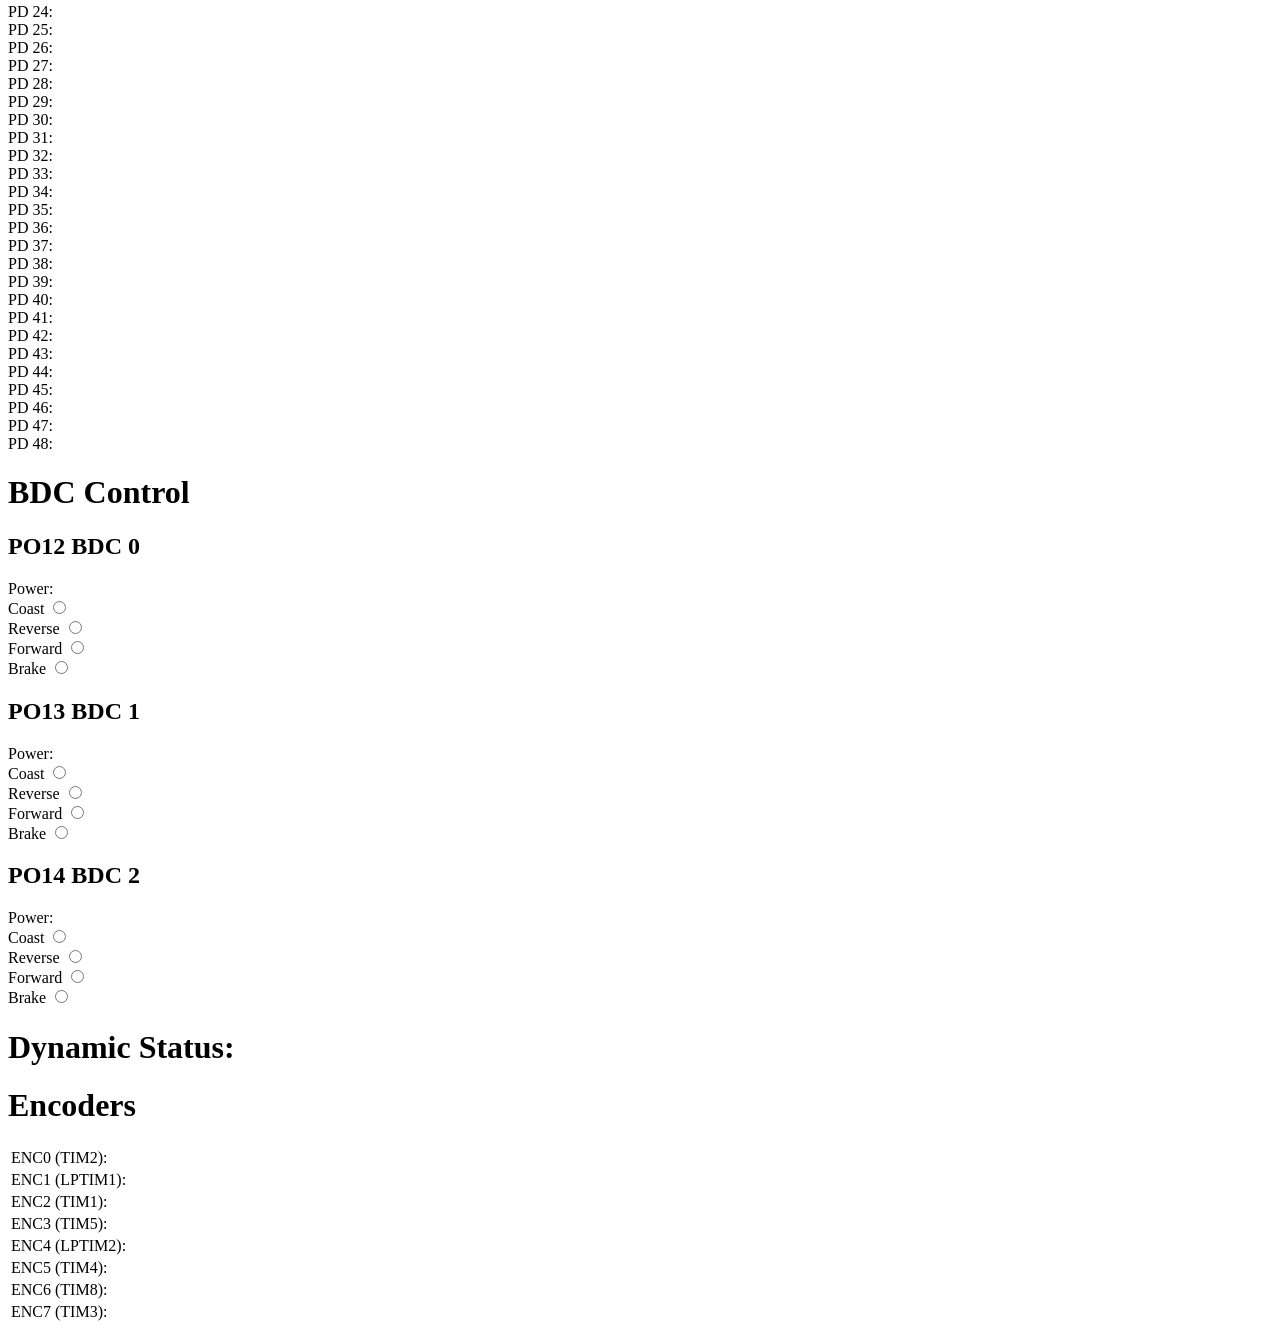
==== commit 1cc906d1: "created UI for stepper steps" ====
--- a/wwwroot/index.html
+++ b/wwwroot/index.html
@@ -461,348 +461,6 @@
         </div>
     </div>
     
-    <div>
-        <h1>Stepper Control</h1>
-        <div>
-            <h2>Stepper 0</h2>
-            <div>
-                <div>
-                    <div>
-                        <label>Alarm:</label>
-                        <div class="unknown-dot" id="id_stepperAlarm_state_0"></div>
-                    </div>
-                    <label>
-                        Disable
-                        <input type="checkbox" id="id_stepper_disable_0">
-                    </label>
-                    <label>
-                        Forward
-                        <input type="checkbox" id="id_stepper_forward_0">
-                    </label>
-                    <label>
-                        Clock
-                        <input type="checkbox" id="id_stepper_clock_0">
-                    </label>
-                </div>
-                <div>
-                    <button id="id_stepper_go_1_0">1</button>
-                    <button id="id_stepper_go_2_0">2</button>
-                    <button id="id_stepper_go_4_0">4</button>
-                    <button id="id_stepper_go_8_0">8</button>
-                    <button id="id_stepper_go_16_0">16</button>
-                    <button id="id_stepper_go_32_0">32</button>
-                    <button id="id_stepper_go_64_0">64</button>
-                    <input type="number" id="id_stepper_steps_0" min="1" step="1" max="1024">
-                    <button id="id_stepper_go_steps_0">go</button>
-                </div>
-            </div>
-        </div>
-        <div>
-            <h2>Stepper 1</h2>
-            <div>
-                <div>
-                    <div>
-                        <label>Alarm:</label>
-                        <div class="unknown-dot" id="id_stepperAlarm_state_1"></div>
-                    </div>
-                    <label>
-                        Disable
-                        <input type="checkbox" id="id_stepper_disable_1">
-                    </label>
-                    <label>
-                        Forward
-                        <input type="checkbox" id="id_stepper_forward_1">
-                    </label>
-                    <label>
-                        Clock
-                        <input type="checkbox" id="id_stepper_clock_1">
-                    </label>
-                </div>
-                <div>
-                    <button id="id_stepper_go_1_1">1</button>
-                    <button id="id_stepper_go_2_1">2</button>
-                    <button id="id_stepper_go_4_1">4</button>
-                    <button id="id_stepper_go_8_1">8</button>
-                    <button id="id_stepper_go_16_1">16</button>
-                    <button id="id_stepper_go_32_1">32</button>
-                    <button id="id_stepper_go_64_1">64</button>
-                    <input type="number" id="id_stepper_steps_1" min="1" step="1" max="1024">
-                    <button id="id_stepper_go_steps_1">go</button>
-                </div>
-            </div>
-        </div>
-        <div>
-            <h2>Stepper 2</h2>
-            <div>
-                <div>
-                    <div>
-                        <label>Alarm:</label>
-                        <div class="unknown-dot" id="id_stepperAlarm_state_2"></div>
-                    </div>
-                    <label>
-                        Disable
-                        <input type="checkbox" id="id_stepper_disable_2">
-                    </label>
-                    <label>
-                        Forward
-                        <input type="checkbox" id="id_stepper_forward_2">
-                    </label>
-                    <label>
-                        Clock
-                        <input type="checkbox" id="id_stepper_clock_2">
-                    </label>
-                </div>
-                <div>
-                    <button id="id_stepper_go_1_2">1</button>
-                    <button id="id_stepper_go_2_2">2</button>
-                    <button id="id_stepper_go_4_2">4</button>
-                    <button id="id_stepper_go_8_2">8</button>
-                    <button id="id_stepper_go_16_2">16</button>
-                    <button id="id_stepper_go_32_2">32</button>
-                    <button id="id_stepper_go_64_2">64</button>
-                    <input type="number" id="id_stepper_steps_2" min="1" step="1" max="1024">
-                    <button id="id_stepper_go_steps_2">go</button>
-                </div>
-            </div>
-        </div>
-        <div>
-            <h2>Stepper 3</h2>
-            <div>
-                <div>
-                    <div>
-                        <label>Alarm:</label>
-                        <div class="unknown-dot" id="id_stepperAlarm_state_3"></div>
-                    </div>
-                    <label>
-                        Disable
-                        <input type="checkbox" id="id_stepper_disable_3">
-                    </label>
-                    <label>
-                        Forward
-                        <input type="checkbox" id="id_stepper_forward_3">
-                    </label>
-                    <label>
-                        Clock
-                        <input type="checkbox" id="id_stepper_clock_3">
-                    </label>
-                </div>
-                <div>
-                    <button id="id_stepper_go_1_3">1</button>
-                    <button id="id_stepper_go_2_3">2</button>
-                    <button id="id_stepper_go_4_3">4</button>
-                    <button id="id_stepper_go_8_3">8</button>
-                    <button id="id_stepper_go_16_3">16</button>
-                    <button id="id_stepper_go_32_3">32</button>
-                    <button id="id_stepper_go_64_3">64</button>
-                    <input type="number" id="id_stepper_steps_3" min="1" step="1" max="1024">
-                    <button id="id_stepper_go_steps_3">go</button>
-                </div>
-            </div>
-        </div>
-        <div>
-            <h2>Stepper 4</h2>
-            <div>
-                <div>
-                    <div>
-                        <label>Alarm:</label>
-                        <div class="unknown-dot" id="id_stepperAlarm_state_4"></div>
-                    </div>
-                    <label>
-                        Disable
-                        <input type="checkbox" id="id_stepper_disable_4">
-                    </label>
-                    <label>
-                        Forward
-                        <input type="checkbox" id="id_stepper_forward_4">
-                    </label>
-                    <label>
-                        Clock
-                        <input type="checkbox" id="id_stepper_clock_4">
-                    </label>
-                </div>
-                <div>
-                    <button id="id_stepper_go_1_4">1</button>
-                    <button id="id_stepper_go_2_4">2</button>
-                    <button id="id_stepper_go_4_4">4</button>
-                    <button id="id_stepper_go_8_4">8</button>
-                    <button id="id_stepper_go_16_4">16</button>
-                    <button id="id_stepper_go_32_4">32</button>
-                    <button id="id_stepper_go_64_4">64</button>
-                    <input type="number" id="id_stepper_steps_4" min="1" step="1" max="1024">
-                    <button id="id_stepper_go_steps_4">go</button>
-                </div>
-            </div>
-        </div>
-        <div>
-            <h2>Stepper 5</h2>
-            <div>
-                <div>
-                    <div>
-                        <label>Alarm:</label>
-                        <div class="unknown-dot" id="id_stepperAlarm_state_5"></div>
-                    </div>
-                    <label>
-                        Disable
-                        <input type="checkbox" id="id_stepper_disable_5">
-                    </label>
-                    <label>
-                        Forward
-                        <input type="checkbox" id="id_stepper_forward_5">
-                    </label>
-                    <label>
-                        Clock
-                        <input type="checkbox" id="id_stepper_clock_5">
-                    </label>
-                </div>
-                <div>
-                    <button id="id_stepper_go_1_5">1</button>
-                    <button id="id_stepper_go_2_5">2</button>
-                    <button id="id_stepper_go_4_5">4</button>
-                    <button id="id_stepper_go_8_5">8</button>
-                    <button id="id_stepper_go_16_5">16</button>
-                    <button id="id_stepper_go_32_5">32</button>
-                    <button id="id_stepper_go_64_5">64</button>
-                    <input type="number" id="id_stepper_steps_5" min="1" step="1" max="1024">
-                    <button id="id_stepper_go_steps_5">go</button>
-                </div>
-            </div>
-        </div>
-        <div>
-            <h2>Stepper 6</h2>
-            <div>
-                <div>
-                    <div>
-                        <label>Alarm:</label>
-                        <div class="unknown-dot" id="id_stepperAlarm_state_6"></div>
-                    </div>
-                    <label>
-                        Disable
-                        <input type="checkbox" id="id_stepper_disable_6">
-                    </label>
-                    <label>
-                        Forward
-                        <input type="checkbox" id="id_stepper_forward_6">
-                    </label>
-                    <label>
-                        Clock
-                        <input type="checkbox" id="id_stepper_clock_6">
-                    </label>
-                </div>
-                <div>
-                    <button id="id_stepper_go_1_6">1</button>
-                    <button id="id_stepper_go_2_6">2</button>
-                    <button id="id_stepper_go_4_6">4</button>
-                    <button id="id_stepper_go_8_6">8</button>
-                    <button id="id_stepper_go_16_6">16</button>
-                    <button id="id_stepper_go_32_6">32</button>
-                    <button id="id_stepper_go_64_6">64</button>
-                    <input type="number" id="id_stepper_steps_6" min="1" step="1" max="1024">
-                    <button id="id_stepper_go_steps_6">go</button>
-                </div>
-            </div>
-        </div>
-        <div>
-            <h2>Stepper 7</h2>
-            <div>
-                <div>
-                    <div>
-                        <label>Alarm:</label>
-                        <div class="unknown-dot" id="id_stepperAlarm_state_7"></div>
-                    </div>
-                    <label>
-                        Disable
-                        <input type="checkbox" id="id_stepper_disable_7">
-                    </label>
-                    <label>
-                        Forward
-                        <input type="checkbox" id="id_stepper_forward_7">
-                    </label>
-                    <label>
-                        Clock
-                        <input type="checkbox" id="id_stepper_clock_7">
-                    </label>
-                </div>
-                <div>
-                    <button id="id_stepper_go_1_7">1</button>
-                    <button id="id_stepper_go_2_7">2</button>
-                    <button id="id_stepper_go_4_7">4</button>
-                    <button id="id_stepper_go_8_7">8</button>
-                    <button id="id_stepper_go_16_7">16</button>
-                    <button id="id_stepper_go_32_7">32</button>
-                    <button id="id_stepper_go_64_7">64</button>
-                    <input type="number" id="id_stepper_steps_7" min="1" step="1" max="1024">
-                    <button id="id_stepper_go_steps_7">go</button>
-                </div>
-            </div>
-        </div>
-        <div>
-            <h2>Stepper 8</h2>
-            <div>
-                <div>
-                    <div>
-                        <label>Alarm:</label>
-                        <div class="unknown-dot" id="id_stepperAlarm_state_8"></div>
-                    </div>
-                    <label>
-                        Disable
-                        <input type="checkbox" id="id_stepper_disable_8">
-                    </label>
-                    <label>
-                        Forward
-                        <input type="checkbox" id="id_stepper_forward_8">
-                    </label>
-                    <label>
-                        Clock
-                        <input type="checkbox" id="id_stepper_clock_8">
-                    </label>
-                </div>
-                <div>
-                    <button id="id_stepper_go_1_8">1</button>
-                    <button id="id_stepper_go_2_8">2</button>
-                    <button id="id_stepper_go_4_8">4</button>
-                    <button id="id_stepper_go_8_8">8</button>
-                    <button id="id_stepper_go_16_8">16</button>
-                    <button id="id_stepper_go_32_8">32</button>
-                    <button id="id_stepper_go_64_8">64</button>
-                    <input type="number" id="id_stepper_steps_8" min="1" step="1" max="1024">
-                    <button id="id_stepper_go_steps_8">go</button>
-                </div>
-            </div>
-        </div>
-        <div>
-            <h2>Stepper 9</h2>
-            <div>
-                <div>
-                    <div>
-                        <label>Alarm:</label>
-                        <div class="unknown-dot" id="id_stepperAlarm_state_9"></div>
-                    </div>
-                    <label>
-                        Disable
-                        <input type="checkbox" id="id_stepper_disable_9">
-                    </label>
-                    <label>
-                        Forward
-                        <input type="checkbox" id="id_stepper_forward_9">
-                    </label>
-                    <label>
-                        Clock
-                        <input type="checkbox" id="id_stepper_clock_9">
-                    </label>
-                </div>
-                <div>
-                    <button id="id_stepper_go_1_9">1</button>
-                    <button id="id_stepper_go_2_9">2</button>
-                    <button id="id_stepper_go_4_9">4</button>
-                    <button id="id_stepper_go_8_9">8</button>
-                    <button id="id_stepper_go_16_9">16</button>
-                    <button id="id_stepper_go_32_9">32</button>
-                    <button id="id_stepper_go_64_9">64</button>
-                    <input type="number" id="id_stepper_steps_9" min="1" step="1" max="1024">
-                    <button id="id_stepper_go_steps_9">go</button>
-                </div>
-            </div>
-        </div>
-    </div>
+    <div id="id_steppers"></div>
 </body>
 </html>
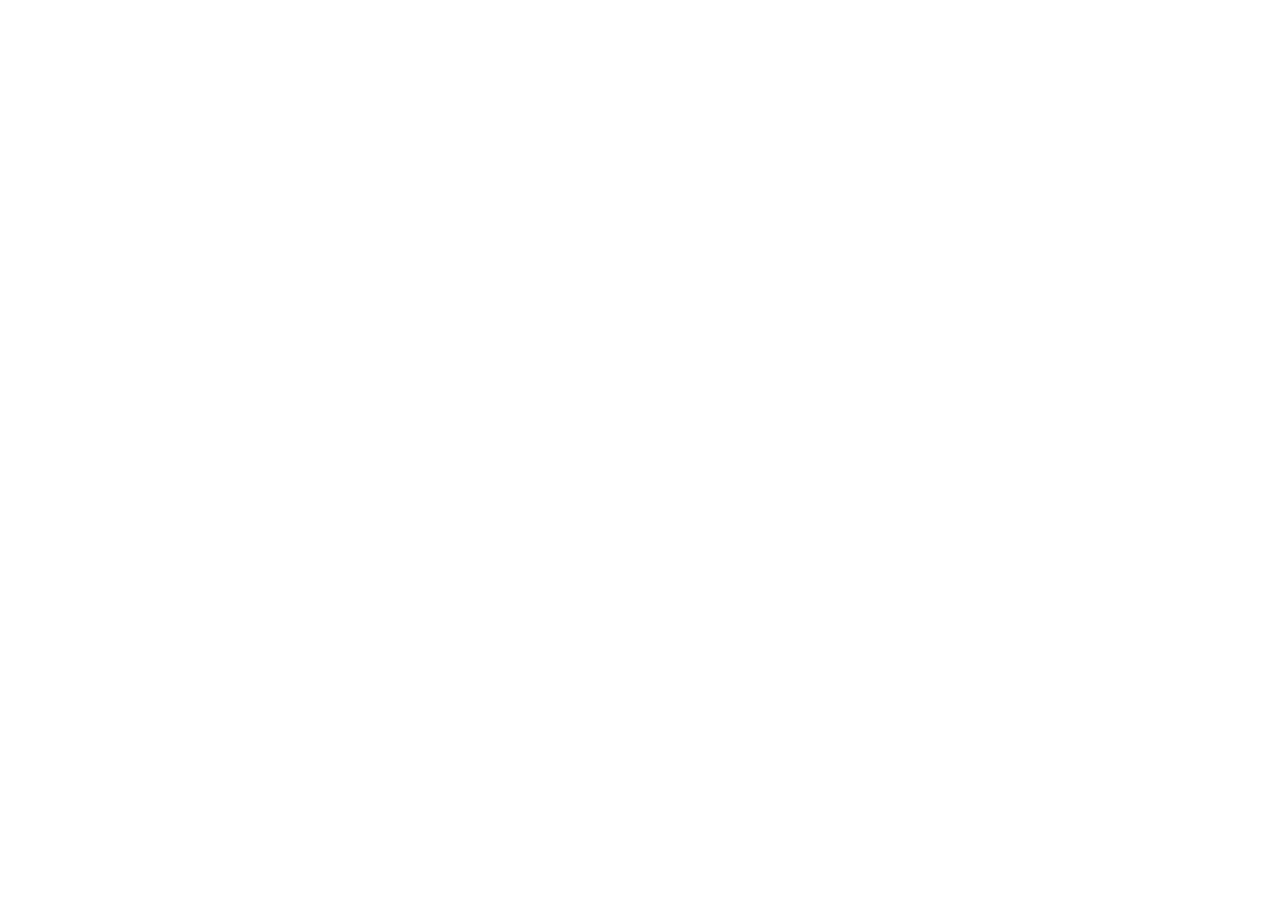
==== commit c4bbd45d: "create UI with javascript" ====
--- a/wwwroot/index.html
+++ b/wwwroot/index.html
@@ -8,459 +8,5 @@
     <link rel="stylesheet" href="/css/vp.css">
 </head>
 <body>
-    <h1>Socket Communication Webpage</h1>
-    <div>
-        <h2>Version test</h2>
-        <button id = "id_getVersion">Get Version</button>
-        <label id="id_versionResult">Awaiting response...</label>
-    </div>
-    <div>
-        <h2>Echo test</h2>
-        <p>
-            Count: <input type="number" id="id_echoCount" min="1"> <button id="id_testEcho">Test Echo</button> 
-        </p>
-        <progress id="id_echoProgress" width="300px" height="25px" value="0" max="100"></progress>
-    </div>
-    <div>
-        <h2>GPIO test</h2>
-        <div>
-            <button id="id_readGpio">Read GPIO</button>
-            <div id="id_readGpioResult"></div>
-        </div>
-    </div>
-
-    <div class="container">
-        <div class="item">
-            <h1>Power Switch</h1>
-            <div>
-                <label>PO 0: </label>
-                <div class="unknown-dot" id="id_powerOutput_state_0"></div>
-                <label for="id_powerOutput_set_0"> Enable </label>
-                <input type="checkbox" id="id_powerOutput_set_0">
-            </div>        
-            <div>
-                <label>PO 1: </label>
-                <div class="unknown-dot" id="id_powerOutput_state_1"></div>
-                <label for="id_powerOutput_set_1"> Enable </label>
-                <input type="checkbox" id="id_powerOutput_set_1">
-            </div>        
-            <div>
-                <label>PO 2: </label>
-                <div class="unknown-dot" id="id_powerOutput_state_2"></div>
-                <label for="id_powerOutput_set_2"> Enable </label>
-                <input type="checkbox" id="id_powerOutput_set_2">
-            </div>        
-            <div>
-                <label>PO 3: </label>
-                <div class="unknown-dot" id="id_powerOutput_state_3"></div>
-                <label for="id_powerOutput_set_3"> Enable </label>
-                <input type="checkbox" id="id_powerOutput_set_3">
-            </div>        
-            <div>
-                <label>PO 4: </label>
-                <div class="unknown-dot" id="id_powerOutput_state_4"></div>
-                <label for="id_powerOutput_set_4"> Enable </label>
-                <input type="checkbox" id="id_powerOutput_set_4">
-            </div>        
-            <div>
-                <label>PO 5: </label>
-                <div class="unknown-dot" id="id_powerOutput_state_5"></div>
-                <label for="id_powerOutput_set_5"> Enable </label>
-                <input type="checkbox" id="id_powerOutput_set_5">
-            </div>
-        </div>
-        <div class="item">
-            <h1>Motor Power Switch</h1>
-            <div>
-                <label>PO 6: </label>
-                <div class="unknown-dot" id="id_powerOutput_state_6"></div>
-                <label for="id_powerOutput_set_6"> Enable </label>
-                <input type="checkbox" id="id_powerOutput_set_6">
-            </div>
-            <div>
-                <label>PO 7: </label>
-                <div class="unknown-dot" id="id_powerOutput_state_7"></div>
-                <label for="id_powerOutput_set_7"> Enable </label>
-                <input type="checkbox" id="id_powerOutput_set_7">
-            </div>
-            <div>
-                <label>PO 8: </label>
-                <div class="unknown-dot" id="id_powerOutput_state_8"></div>
-                <label for="id_powerOutput_set_8"> Enable </label>
-                <input type="checkbox" id="id_powerOutput_set_8">
-            </div>
-            <div>
-                <label>PO 9: </label>
-                <div class="unknown-dot" id="id_powerOutput_state_9"></div>
-                <label for="id_powerOutput_set_9"> Enable </label>
-                <input type="checkbox" id="id_powerOutput_set_9">
-            </div>
-            <div>
-                <label>PO 10: </label>
-                <div class="unknown-dot" id="id_powerOutput_state_10"></div>
-                <label for="id_powerOutput_set_10"> Enable </label>
-                <input type="checkbox" id="id_powerOutput_set_10">
-            </div>
-            <div>
-                <label>PO 11: </label>
-                <div class="unknown-dot" id="id_powerOutput_state_11"></div>
-                <label for="id_powerOutput_set_11"> Enable </label>
-                <input type="checkbox" id="id_powerOutput_set_11">
-            </div>
-        </div>
-        <div class="item">
-            <h1>BDC Power</h1>
-            <div>
-                <label>BDC Power: </label>
-                <div class="unknown-dot" id="id_bdcPowerMain_state"></div>
-                <label for="id_bdcPowerMain_set"> Enable </label>
-                <input type="checkbox" id="id_bdcPowerMain_set">
-            </div>
-        </div>
-    </div>
-
-    <div>
-        <h1>Position Detector</h1>
-        <div class="container">
-            <div class="item">
-                <div>
-                    <label>PD 0: </label>
-                    <div class="unknown-dot" id="id_positionDetector_0"></div>
-                </div>
-                <div>
-                    <label>PD 1: </label>
-                    <div class="unknown-dot" id="id_positionDetector_1"></div>
-                </div>
-                <div>
-                    <label>PD 2: </label>
-                    <div class="unknown-dot" id="id_positionDetector_2"></div>
-                </div>
-                <div>
-                    <label>PD 3: </label>
-                    <div class="unknown-dot" id="id_positionDetector_3"></div>
-                </div>
-                <div>
-                    <label>PD 4: </label>
-                    <div class="unknown-dot" id="id_positionDetector_4"></div>
-                </div>
-                <div>
-                    <label>PD 5: </label>
-                    <div class="unknown-dot" id="id_positionDetector_5"></div>
-                </div>
-                <div>
-                    <label>PD 6: </label>
-                    <div class="unknown-dot" id="id_positionDetector_6"></div>
-                </div>
-                <div>
-                    <label>PD 7: </label>
-                    <div class="unknown-dot" id="id_positionDetector_7"></div>
-                </div>
-                <div>
-                    <label>PD 8: </label>
-                    <div class="unknown-dot" id="id_positionDetector_8"></div>
-                </div>
-                <div>
-                    <label>PD 9: </label>
-                    <div class="unknown-dot" id="id_positionDetector_9"></div>
-                </div>
-            </div>
-            <div class="item">
-                <div>
-                    <label>PD 10: </label>
-                    <div class="unknown-dot" id="id_positionDetector_10"></div>
-                </div>
-                <div>
-                    <label>PD 11: </label>
-                    <div class="unknown-dot" id="id_positionDetector_11"></div>
-                </div>
-                <div>
-                    <label>PD 12: </label>
-                    <div class="unknown-dot" id="id_positionDetector_12"></div>
-                </div>
-                <div>
-                    <label>PD 13: </label>
-                    <div class="unknown-dot" id="id_positionDetector_13"></div>
-                </div>
-                <div>
-                    <label>PD 14: </label>
-                    <div class="unknown-dot" id="id_positionDetector_14"></div>
-                </div>
-                <div>
-                    <label>PD 15: </label>
-                    <div class="unknown-dot" id="id_positionDetector_15"></div>
-                </div>
-                <div>
-                    <label>PD 16: </label>
-                    <div class="unknown-dot" id="id_positionDetector_16"></div>
-                </div>
-                <div>
-                    <label>PD 17: </label>
-                    <div class="unknown-dot" id="id_positionDetector_17"></div>
-                </div>
-                <div>
-                    <label>PD 18: </label>
-                    <div class="unknown-dot" id="id_positionDetector_18"></div>
-                </div>
-                <div>
-                    <label>PD 19: </label>
-                    <div class="unknown-dot" id="id_positionDetector_19"></div>
-                </div>
-                
-            </div>
-            <div class="item">
-                <div>
-                    <label>PD 20: </label>
-                    <div class="unknown-dot" id="id_positionDetector_20"></div>
-                </div>
-                <div>
-                    <label>PD 21: </label>
-                    <div class="unknown-dot" id="id_positionDetector_21"></div>
-                </div>
-                <div>
-                    <label>PD 22: </label>
-                    <div class="unknown-dot" id="id_positionDetector_22"></div>
-                </div>
-                <div>
-                    <label>PD 23: </label>
-                    <div class="unknown-dot" id="id_positionDetector_23"></div>
-                </div>
-                <div>
-                    <label>PD 24: </label>
-                    <div class="unknown-dot" id="id_positionDetector_24"></div>
-                </div>
-                <div>
-                    <label>PD 25: </label>
-                    <div class="unknown-dot" id="id_positionDetector_25"></div>
-                </div>
-                <div>
-                    <label>PD 26: </label>
-                    <div class="unknown-dot" id="id_positionDetector_26"></div>
-                </div>
-                <div>
-                    <label>PD 27: </label>
-                    <div class="unknown-dot" id="id_positionDetector_27"></div>
-                </div>
-                <div>
-                    <label>PD 28: </label>
-                    <div class="unknown-dot" id="id_positionDetector_28"></div>
-                </div>
-                <div>
-                    <label>PD 29: </label>
-                    <div class="unknown-dot" id="id_positionDetector_29"></div>
-                </div>
-                
-            </div>
-            <div class="item">
-                <div>
-                    <label>PD 30: </label>
-                    <div class="unknown-dot" id="id_positionDetector_30"></div>
-                </div>
-                <div>
-                    <label>PD 31: </label>
-                    <div class="unknown-dot" id="id_positionDetector_31"></div>
-                </div>
-                <div>
-                    <label>PD 32: </label>
-                    <div class="unknown-dot" id="id_positionDetector_32"></div>
-                </div>
-                <div>
-                    <label>PD 33: </label>
-                    <div class="unknown-dot" id="id_positionDetector_33"></div>
-                </div>
-                <div>
-                    <label>PD 34: </label>
-                    <div class="unknown-dot" id="id_positionDetector_34"></div>
-                </div>
-                <div>
-                    <label>PD 35: </label>
-                    <div class="unknown-dot" id="id_positionDetector_35"></div>
-                </div>
-                <div>
-                    <label>PD 36: </label>
-                    <div class="unknown-dot" id="id_positionDetector_36"></div>
-                </div>
-                <div>
-                    <label>PD 37: </label>
-                    <div class="unknown-dot" id="id_positionDetector_37"></div>
-                </div>
-                <div>
-                    <label>PD 38: </label>
-                    <div class="unknown-dot" id="id_positionDetector_38"></div>
-                </div>
-                <div>
-                    <label>PD 39: </label>
-                    <div class="unknown-dot" id="id_positionDetector_39"></div>
-                </div>
-                
-            </div>
-            <div class="item">
-                <div>
-                    <label>PD 40: </label>
-                    <div class="unknown-dot" id="id_positionDetector_40"></div>
-                </div>
-                <div>
-                    <label>PD 41: </label>
-                    <div class="unknown-dot" id="id_positionDetector_41"></div>
-                </div>
-                <div>
-                    <label>PD 42: </label>
-                    <div class="unknown-dot" id="id_positionDetector_42"></div>
-                </div>
-                <div>
-                    <label>PD 43: </label>
-                    <div class="unknown-dot" id="id_positionDetector_43"></div>
-                </div>
-                <div>
-                    <label>PD 44: </label>
-                    <div class="unknown-dot" id="id_positionDetector_44"></div>
-                </div>
-                <div>
-                    <label>PD 45: </label>
-                    <div class="unknown-dot" id="id_positionDetector_45"></div>
-                </div>
-                <div>
-                    <label>PD 46: </label>
-                    <div class="unknown-dot" id="id_positionDetector_46"></div>
-                </div>
-                <div>
-                    <label>PD 47: </label>
-                    <div class="unknown-dot" id="id_positionDetector_47"></div>
-                </div>
-                <div>
-                    <label>PD 48: </label>
-                    <div class="unknown-dot" id="id_positionDetector_48"></div>
-                </div>
-            </div>
-        </div>
-    </div>
-    <div>
-        <h1>BDC Control</h1>
-        <div class="container">
-            <div class="item">
-                <h2>PO12 BDC 0 </h2>
-                <div>
-                    <label>Power:</label>
-                    <div class="unknown-dot" id="id_bdcPowerOutput_state_0"></div>
-                </div>
-                <div>
-                    <label for="id_bdcControl_coast_0">Coast</label>
-                    <input type="radio" id="id_bdcControl_coast_0" name="bdc_0">
-                </div>
-                <div>
-                    <label for="id_bdcControl_reverse_0">Reverse</label>
-                    <input type="radio" id="id_bdcControl_reverse_0" name="bdc_0">
-                </div>
-                <div>
-                    <label for="id_bdcControl_forward_0">Forward</label>
-                    <input type="radio" id="id_bdcControl_forward_0" name="bdc_0">
-                </div>
-                <div>
-                    <label for="id_bdcControl_brake_0">Brake</label>
-                    <input type="radio" id="id_bdcControl_brake_0" name="bdc_0">
-                </div>
-            </div>
-            <div class="item">
-                <h2>PO13 BDC 1 </h2>
-                <div>
-                    <label>Power:</label>
-                    <div class="unknown-dot" id="id_bdcPowerOutput_state_1"></div>
-                </div>
-                <div>
-                    <label for="id_bdcControl_coast_1">Coast</label>
-                    <input type="radio" id="id_bdcControl_coast_1" name="bdc_1">
-                </div>
-                <div>
-                    <label for="id_bdcControl_reverse_1">Reverse</label>
-                    <input type="radio" id="id_bdcControl_reverse_1" name="bdc_1">
-                </div>
-                <div>
-                    <label for="id_bdcControl_forward_1">Forward</label>
-                    <input type="radio" id="id_bdcControl_forward_1" name="bdc_1">
-                </div>
-                <div>
-                    <label for="id_bdcControl_brake_1">Brake</label>
-                    <input type="radio" id="id_bdcControl_brake_1" name="bdc_1">
-                </div>
-            </div>
-            <div class="item">
-                <h2>PO14 BDC 2 </h2>
-                <div>
-                    <label>Power:</label>
-                    <div class="unknown-dot" id="id_bdcPowerOutput_state_2"></div>
-                </div>
-                <div>
-                    <label for="id_bdcControl_coast_2">Coast</label>
-                    <input type="radio" id="id_bdcControl_coast_2" name="bdc_2">
-                </div>
-                <div>
-                    <label for="id_bdcControl_reverse_2">Reverse</label>
-                    <input type="radio" id="id_bdcControl_reverse_2" name="bdc_2">
-                </div>
-                <div>
-                    <label for="id_bdcControl_forward_2">Forward</label>
-                    <input type="radio" id="id_bdcControl_forward_2" name="bdc_2">
-                </div>
-                <div>
-                    <label for="id_bdcControl_brake_2">Brake</label>
-                    <input type="radio" id="id_bdcControl_brake_2" name="bdc_2">
-                </div>
-            </div>
-        </div>
-    </div>
-    
-    <div>
-        <h1>Dynamic Status:</h1>
-        <div id="id_dynamic_status"></div>
-    </div>
-
-    <div>
-        <h1>Encoders</h1>
-        <div>
-            <table>
-                <tr>
-                    <td>ENC0</td>
-                    <td>(TIM2):</td>
-                    <td><label id="id_encoder_0"></label></td>
-                </tr>
-                <tr>
-                    <td>ENC1</td>
-                    <td>(LPTIM1):</td>
-                    <td><label id="id_encoder_1"></label></td>
-                </tr>
-                <tr>
-                    <td>ENC2</td>
-                    <td>(TIM1):</td>
-                    <td><label id="id_encoder_2"></label></td>
-                </tr>
-                <tr>
-                    <td>ENC3</td>
-                    <td>(TIM5):</td>
-                    <td><label id="id_encoder_3"></label></td>
-                </tr>
-                <tr>
-                    <td>ENC4</td>
-                    <td>(LPTIM2):</td>
-                    <td><label id="id_encoder_4"></label></td>
-                </tr>
-                <tr>
-                    <td>ENC5</td>
-                    <td>(TIM4):</td>
-                    <td><label id="id_encoder_5"></label></td>
-                </tr>
-                <tr>
-                    <td>ENC6</td>
-                    <td>(TIM8):</td>
-                    <td><label id="id_encoder_6"></label></td>
-                </tr>
-                <tr>
-                    <td>ENC7</td>
-                    <td>(TIM3):</td>
-                    <td><label id="id_encoder_7"></label></td>
-                </tr>
-            </table>
-        </div>
-    </div>
-    
-    <div id="id_steppers"></div>
 </body>
 </html>
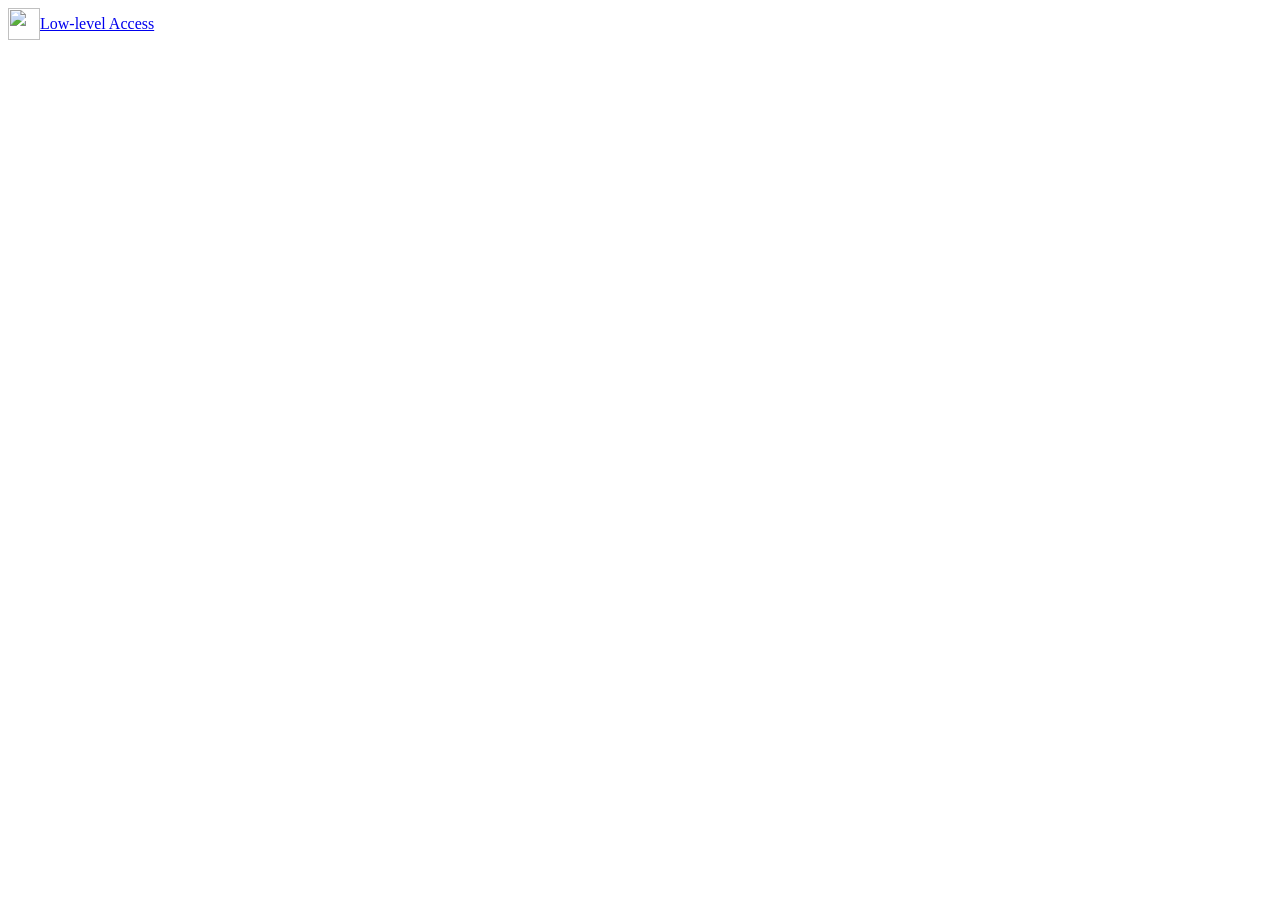
==== commit 612fd22c: "adjust entry of lowLevelAccess in index.html" ====
--- a/wwwroot/index.html
+++ b/wwwroot/index.html
@@ -3,10 +3,17 @@
 <head>
     <meta charset="UTF-8">
     <meta name="viewport" content="width=device-width, initial-scale=1.0">
-    <title>Socket Communication</title>
-    <script src="/js/script.js" defer></script>
-    <link rel="stylesheet" href="/css/vp.css">
+    <title>Virtual Operator</title>
+    <link rel="icon" type="image/png" sizes="16x16" href="/images/index-icon-robot-operator-16.png">
+    <link rel="icon" type="image/png" sizes="32x32" href="/images/index-icon-robot-operator-32.png">
+    <link rel="icon" type="image/png" sizes="48x48" href="/images/index-icon-robot-operator-48.png">
+    <link rel="icon" type="image/png" sizes="192x192" href="/images/index-icon-robot-operator-192.png">
+    <link rel="apple-touch-icon" sizes="180x180" href="/images/index-icon-robot-operator-180.png">
 </head>
 <body>
+    <a href="/lowLevelAccess.html" style="display: inline-flex; align-items: center;">
+        <img src="/images/low-level-access-icon-32.png" alt="" width="32" height="32">
+        Low-level Access
+    </a>
 </body>
 </html>
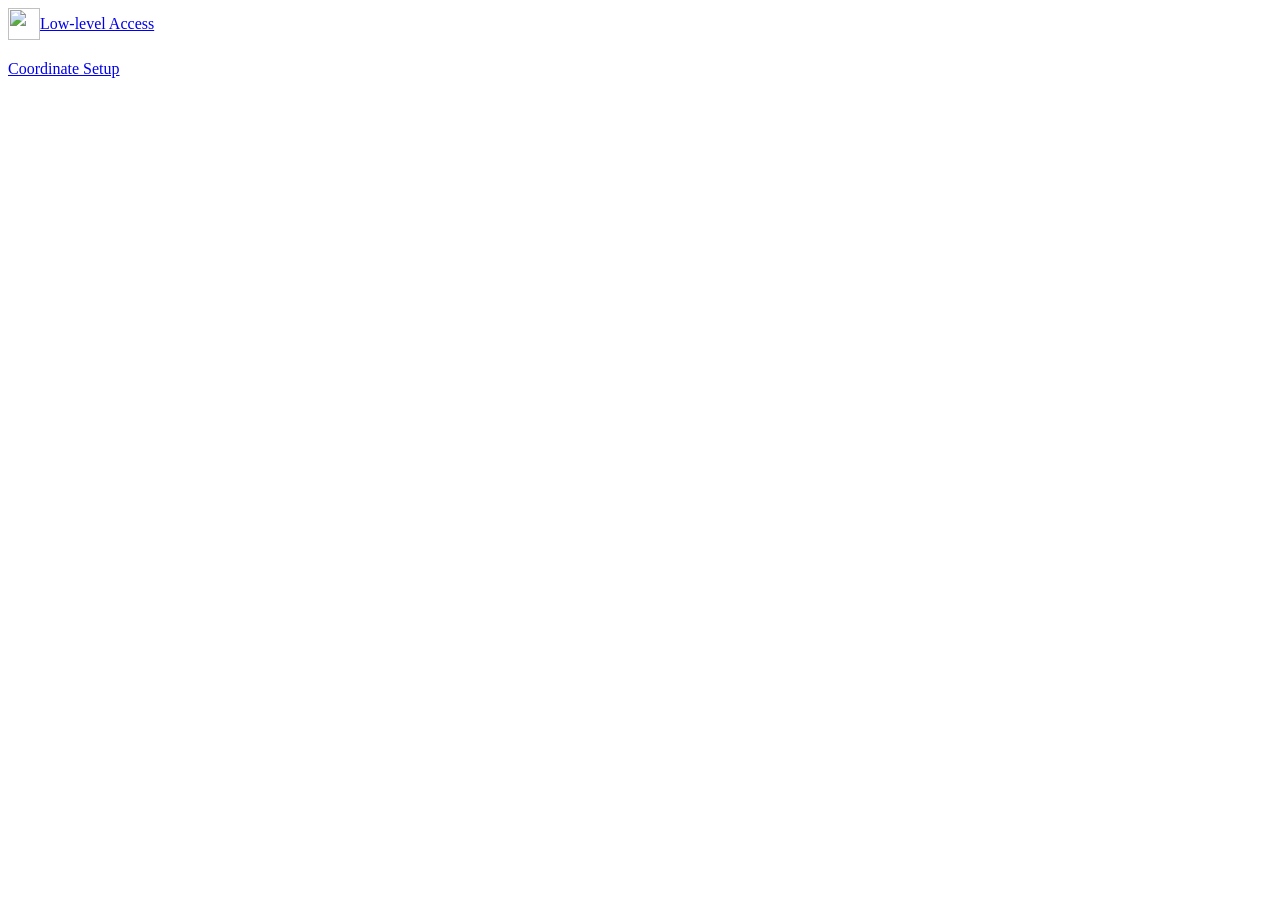
==== commit fcce5a8d: "add coordinates" ====
--- a/wwwroot/index.html
+++ b/wwwroot/index.html
@@ -15,5 +15,6 @@
         <img src="/images/low-level-access-icon-32.png" alt="" width="32" height="32">
         Low-level Access
     </a>
+    <p><a href="/coordinates.html">Coordinate Setup</a></p>
 </body>
 </html>
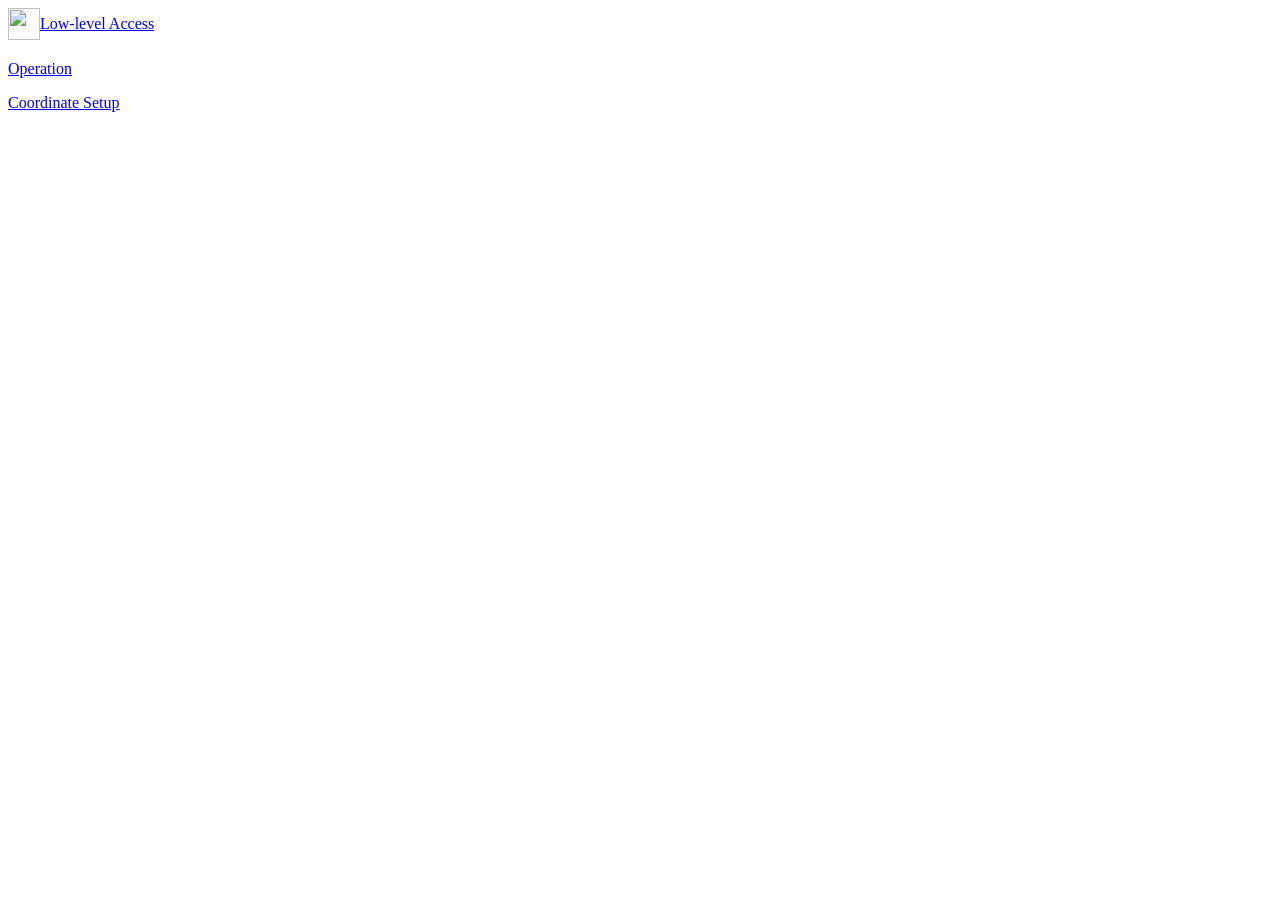
==== commit dfb1fbf8: "add CardMappingStore" ====
--- a/wwwroot/index.html
+++ b/wwwroot/index.html
@@ -15,6 +15,7 @@
         <img src="/images/low-level-access-icon-32.png" alt="" width="32" height="32">
         Low-level Access
     </a>
+    <p><a href="/operation.html">Operation</a></p>
     <p><a href="/coordinates.html">Coordinate Setup</a></p>
 </body>
 </html>
